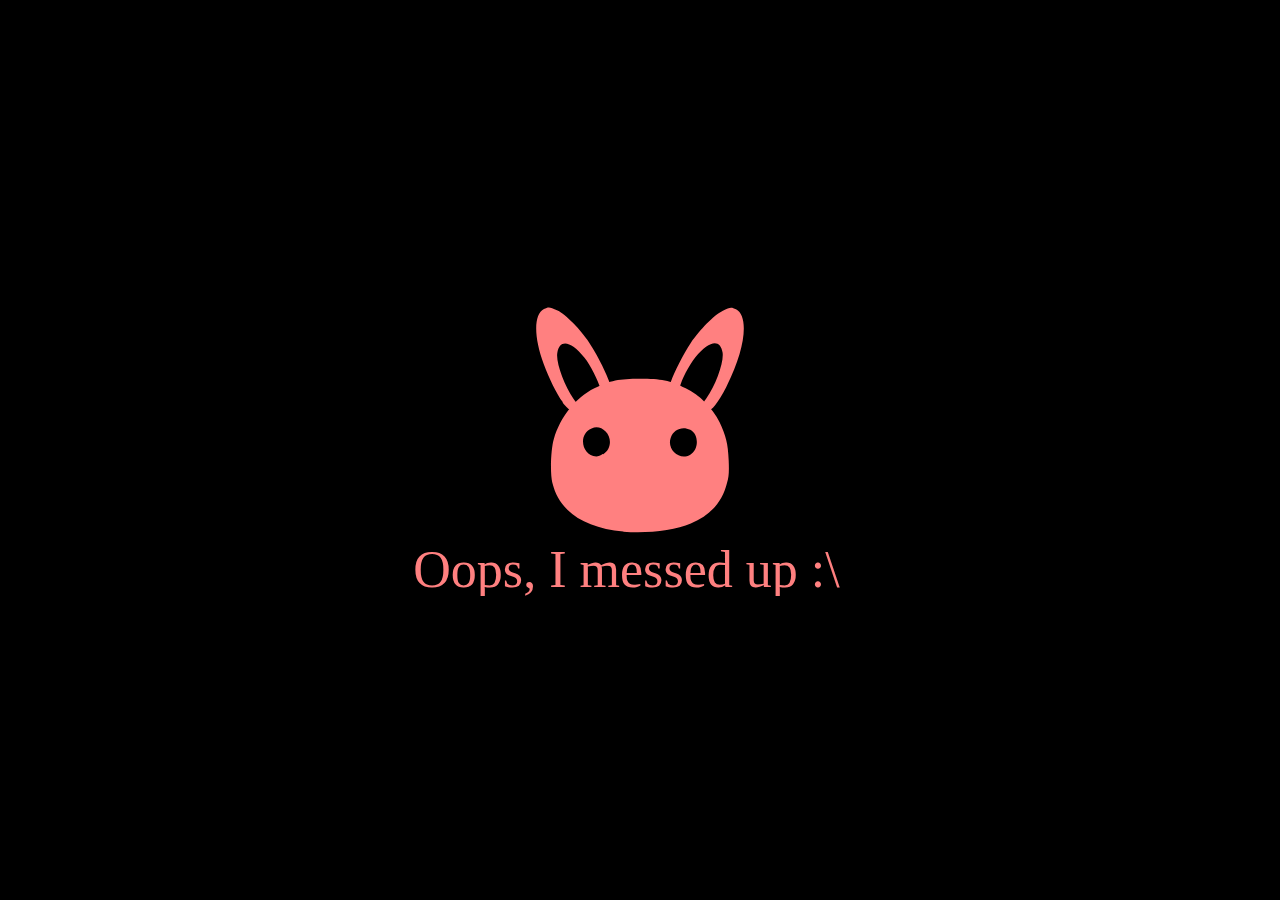
==== index.html @ baf356c4 "👨‍👩‍👧‍👦A lot of changes 1. Added and implemented opening of settings screen 2. Added mode-selector f" ====
<!DOCTYPE html>
<html>

<head>
    <title>Cottontail</title>

    <link rel="stylesheet" href="./style.css">
    <link rel="manifest" href="./manifest.webmanifest">
    <link rel="shortcut icon" href="./favicon.ico">
    <link rel="apple-touch-icon" href="./apple-touch-icon.png">
</head>

<body>

    <img id="pic" onload="pic.style.animation = 'none'; pic.style['-webkit-mask'] = 'none'; pic.style['mask'] = 'none'">
    <p id="pic-title">Could not load title</p>
    <div id="controls">
        <button id="prev-pic" class="invisible">p</button>
        <button id="next-pic" class="invisible">d</button>
    </div>
    <div id="settings">
        <h1 id="screen-title">Settings</h1>

        <label for="mode-selector">Scout for</label>
        <select id="mode-selector" onchange="scoutMode = this.value; sendHttpRequest()">
            <option value="rabbits">Rabbits</option>
            <option value="aww">aww</option>
            <option value="somethingimade">Something I Made</option>
            <option value="crafts">Crafts</option>
            <option value="origami">Origami</option>
        </select>
    </div>

    <script src="script.js"></script>
</body>

</html>
---- style.css ----
body,
html {
    margin: 0;
    padding: 0;
    width: 100%;
    height: 100%;
    background-color: black;

    font-family: 'Lato', -apple-system, BlinkMacSystemFont, 'Segoe UI', Roboto, Oxygen, Ubuntu, Cantarell, 'Open Sans', 'Helvetica Neue', sans-serif;
}

body {
    pointer-events: none;
}

* {
    box-sizing: border-box;
}

#pic {
    max-width: 100%;
    max-height: 100%;
    min-width: 100%;
    min-height: 100%;
    width: auto;
    height: auto;
    object-fit: contain;

    position: fixed;
    top: 0;
    left: 0;

    -webkit-mask: url("data:image/svg+xml,%3Csvg xmlns='http://www.w3.org/2000/svg' width='.45866mm' height='.37613mm' version='1.1' viewBox='0 0 .45866 .37613'%3E%3Cg transform='matrix(.2 0 0 .2 32.831 -23.015)'%3E%3Cpath d='m-163.12 116.51c-0.15447-0.015-0.27994-0.0625-0.35643-0.13947-0.05-0.05-0.0775-0.1-0.096-0.17247-0.015-0.0585-0.01-0.21295 0.01-0.27994 0.04-0.13747 0.13897-0.26445 0.25795-0.32243 0.1-0.05 0.15896-0.061 0.29094-0.061 0.13197 0 0.19096 0.01 0.29094 0.061 0.0865 0.04 0.17296 0.12897 0.21596 0.21695 0.04 0.0855 0.0535 0.13397 0.058 0.24345 3e-3 0.074 1e-3 0.10448-0.01 0.14097-0.03 0.12498-0.10698 0.20946-0.23146 0.26145-0.10548 0.045-0.27844 0.0645-0.42941 0.052zm0.045-0.16597c0.015-5e-3 0.035-0.02 0.045-0.035l0.015-0.02 0.02 0.025c0.035 0.04 0.095 0.0545 0.14547 0.035 0.0565-0.02 0.10848-0.11597 0.064-0.11597-5e-3 0-0.015 0.01-0.02 0.025-0.035 0.0815-0.14348 0.0865-0.17647 0.01-0.015-0.03-0.015-0.035 5e-3 -0.045 0.03-0.01 0.055-0.03 0.071-0.0655 0.015-0.025 0.015-0.035 0.01-0.051-0.01-0.02-0.01-0.02-0.11697-0.02-0.10248 0-0.10948 1e-3 -0.11698 0.015-0.015 0.03 0.025 0.10098 0.07 0.11698 0.02 0.01 0.025 0.01 0.02 0.03-0.01 0.045-0.05 0.075-0.0955 0.0705-0.04-4e-3 -0.071-0.025-0.085-0.063-0.01-0.03-0.03-0.04-0.04-0.02-5e-3 0.015 0.025 0.0735 0.045 0.0885 0.05 0.035 0.0905 0.04 0.13647 0.02zm-0.17296-0.32793c0.05-0.03 0.057-0.10298 0.015-0.14447-0.025-0.025-0.056-0.035-0.0895-0.02-0.088 0.035-0.063 0.17647 0.03 0.17847 0.01 1.5e-4 0.03-5e-3 0.04-0.015zm0.55243 5e-3c0.0575-0.03 0.059-0.13147 2e-3 -0.16047-0.0505-0.025-0.10698-3e-3 -0.12497 0.0515-0.025 0.0745 0.0555 0.14597 0.12247 0.10898zm-0.81083-0.33743c-0.04-0.054-0.088-0.15497-0.12048-0.24195-0.065-0.17447-0.0645-0.31794 1e-3 -0.35193 0.03-0.015 0.035-0.015 0.0865 0.01 0.0525 0.025 0.14597 0.12047 0.20096 0.20295 0.0705 0.10548 0.15547 0.29045 0.13598 0.29644-4e-3 1e-3 -0.015 0.015-0.03 0.015l-0.025 0.015-0.01-0.035c-0.015-0.0515-0.062-0.14597-0.1-0.19347-0.087-0.10847-0.15897-0.12147-0.17347-0.03-0.01 0.06 0.045 0.20696 0.10298 0.29144 0.015 0.02 0.025 0.035 0.025 0.04s-0.04 0.025-0.053 0.025c-5e-3 0-0.025-0.02-0.04-0.04zm0.91581 0.03c-0.015-5e-3 -0.025-0.01-0.025-0.015 0-2e-3 0.01-0.02 0.025-0.04 0.0605-0.084 0.11248-0.23145 0.10298-0.29144-0.015-0.09-0.086-0.077-0.17346 0.03-0.04 0.05-0.0875 0.14247-0.10048 0.19446l-0.01 0.035-0.03-0.015c-0.015-0.01-0.03-0.015-0.03-0.015-1e-3 -3e-4 5e-3 -0.02 0.015-0.045 0.02-0.0575 0.0795-0.17546 0.12697-0.24695 0.0555-0.0825 0.14847-0.17696 0.20096-0.20295 0.051-0.025 0.0565-0.025 0.0865-0.01 0.084 0.045 0.0595 0.25295-0.0575 0.4864-0.035 0.074-0.087 0.14897-0.099 0.14897-5e-3 -1.5e-4 -0.02-5e-3 -0.03-0.01z' style='fill:%23ff8080;stroke-width:.0072697'/%3E%3Ctext x='-164.19266' y='116.90336' style='fill:%23ff8080;font-family:sans-serif;font-size:.33182px;line-height:1.25;stroke-width:.0082955' xml:space='preserve'%3E%3Ctspan x='-164.19266' y='116.90336' style='fill:%23ff8080;font-family:Lato;stroke-width:.0082955'%3EPurr, purr, purr...%3C/tspan%3E%3C/text%3E%3C/g%3E%3C/svg%3E") no-repeat center/50vmin;
        -ms-mask: url("data:image/svg+xml,%3Csvg xmlns='http://www.w3.org/2000/svg' width='.45866mm' height='.37613mm' version='1.1' viewBox='0 0 .45866 .37613'%3E%3Cg transform='matrix(.2 0 0 .2 32.831 -23.015)'%3E%3Cpath d='m-163.12 116.51c-0.15447-0.015-0.27994-0.0625-0.35643-0.13947-0.05-0.05-0.0775-0.1-0.096-0.17247-0.015-0.0585-0.01-0.21295 0.01-0.27994 0.04-0.13747 0.13897-0.26445 0.25795-0.32243 0.1-0.05 0.15896-0.061 0.29094-0.061 0.13197 0 0.19096 0.01 0.29094 0.061 0.0865 0.04 0.17296 0.12897 0.21596 0.21695 0.04 0.0855 0.0535 0.13397 0.058 0.24345 3e-3 0.074 1e-3 0.10448-0.01 0.14097-0.03 0.12498-0.10698 0.20946-0.23146 0.26145-0.10548 0.045-0.27844 0.0645-0.42941 0.052zm0.045-0.16597c0.015-5e-3 0.035-0.02 0.045-0.035l0.015-0.02 0.02 0.025c0.035 0.04 0.095 0.0545 0.14547 0.035 0.0565-0.02 0.10848-0.11597 0.064-0.11597-5e-3 0-0.015 0.01-0.02 0.025-0.035 0.0815-0.14348 0.0865-0.17647 0.01-0.015-0.03-0.015-0.035 5e-3 -0.045 0.03-0.01 0.055-0.03 0.071-0.0655 0.015-0.025 0.015-0.035 0.01-0.051-0.01-0.02-0.01-0.02-0.11697-0.02-0.10248 0-0.10948 1e-3 -0.11698 0.015-0.015 0.03 0.025 0.10098 0.07 0.11698 0.02 0.01 0.025 0.01 0.02 0.03-0.01 0.045-0.05 0.075-0.0955 0.0705-0.04-4e-3 -0.071-0.025-0.085-0.063-0.01-0.03-0.03-0.04-0.04-0.02-5e-3 0.015 0.025 0.0735 0.045 0.0885 0.05 0.035 0.0905 0.04 0.13647 0.02zm-0.17296-0.32793c0.05-0.03 0.057-0.10298 0.015-0.14447-0.025-0.025-0.056-0.035-0.0895-0.02-0.088 0.035-0.063 0.17647 0.03 0.17847 0.01 1.5e-4 0.03-5e-3 0.04-0.015zm0.55243 5e-3c0.0575-0.03 0.059-0.13147 2e-3 -0.16047-0.0505-0.025-0.10698-3e-3 -0.12497 0.0515-0.025 0.0745 0.0555 0.14597 0.12247 0.10898zm-0.81083-0.33743c-0.04-0.054-0.088-0.15497-0.12048-0.24195-0.065-0.17447-0.0645-0.31794 1e-3 -0.35193 0.03-0.015 0.035-0.015 0.0865 0.01 0.0525 0.025 0.14597 0.12047 0.20096 0.20295 0.0705 0.10548 0.15547 0.29045 0.13598 0.29644-4e-3 1e-3 -0.015 0.015-0.03 0.015l-0.025 0.015-0.01-0.035c-0.015-0.0515-0.062-0.14597-0.1-0.19347-0.087-0.10847-0.15897-0.12147-0.17347-0.03-0.01 0.06 0.045 0.20696 0.10298 0.29144 0.015 0.02 0.025 0.035 0.025 0.04s-0.04 0.025-0.053 0.025c-5e-3 0-0.025-0.02-0.04-0.04zm0.91581 0.03c-0.015-5e-3 -0.025-0.01-0.025-0.015 0-2e-3 0.01-0.02 0.025-0.04 0.0605-0.084 0.11248-0.23145 0.10298-0.29144-0.015-0.09-0.086-0.077-0.17346 0.03-0.04 0.05-0.0875 0.14247-0.10048 0.19446l-0.01 0.035-0.03-0.015c-0.015-0.01-0.03-0.015-0.03-0.015-1e-3 -3e-4 5e-3 -0.02 0.015-0.045 0.02-0.0575 0.0795-0.17546 0.12697-0.24695 0.0555-0.0825 0.14847-0.17696 0.20096-0.20295 0.051-0.025 0.0565-0.025 0.0865-0.01 0.084 0.045 0.0595 0.25295-0.0575 0.4864-0.035 0.074-0.087 0.14897-0.099 0.14897-5e-3 -1.5e-4 -0.02-5e-3 -0.03-0.01z' style='fill:%23ff8080;stroke-width:.0072697'/%3E%3Ctext x='-164.19266' y='116.90336' style='fill:%23ff8080;font-family:sans-serif;font-size:.33182px;line-height:1.25;stroke-width:.0082955' xml:space='preserve'%3E%3Ctspan x='-164.19266' y='116.90336' style='fill:%23ff8080;font-family:Lato;stroke-width:.0082955'%3EPurr, purr, purr...%3C/tspan%3E%3C/text%3E%3C/g%3E%3C/svg%3E") no-repeat center/50vmin;
       -moz-mask: url("data:image/svg+xml,%3Csvg xmlns='http://www.w3.org/2000/svg' width='.45866mm' height='.37613mm' version='1.1' viewBox='0 0 .45866 .37613'%3E%3Cg transform='matrix(.2 0 0 .2 32.831 -23.015)'%3E%3Cpath d='m-163.12 116.51c-0.15447-0.015-0.27994-0.0625-0.35643-0.13947-0.05-0.05-0.0775-0.1-0.096-0.17247-0.015-0.0585-0.01-0.21295 0.01-0.27994 0.04-0.13747 0.13897-0.26445 0.25795-0.32243 0.1-0.05 0.15896-0.061 0.29094-0.061 0.13197 0 0.19096 0.01 0.29094 0.061 0.0865 0.04 0.17296 0.12897 0.21596 0.21695 0.04 0.0855 0.0535 0.13397 0.058 0.24345 3e-3 0.074 1e-3 0.10448-0.01 0.14097-0.03 0.12498-0.10698 0.20946-0.23146 0.26145-0.10548 0.045-0.27844 0.0645-0.42941 0.052zm0.045-0.16597c0.015-5e-3 0.035-0.02 0.045-0.035l0.015-0.02 0.02 0.025c0.035 0.04 0.095 0.0545 0.14547 0.035 0.0565-0.02 0.10848-0.11597 0.064-0.11597-5e-3 0-0.015 0.01-0.02 0.025-0.035 0.0815-0.14348 0.0865-0.17647 0.01-0.015-0.03-0.015-0.035 5e-3 -0.045 0.03-0.01 0.055-0.03 0.071-0.0655 0.015-0.025 0.015-0.035 0.01-0.051-0.01-0.02-0.01-0.02-0.11697-0.02-0.10248 0-0.10948 1e-3 -0.11698 0.015-0.015 0.03 0.025 0.10098 0.07 0.11698 0.02 0.01 0.025 0.01 0.02 0.03-0.01 0.045-0.05 0.075-0.0955 0.0705-0.04-4e-3 -0.071-0.025-0.085-0.063-0.01-0.03-0.03-0.04-0.04-0.02-5e-3 0.015 0.025 0.0735 0.045 0.0885 0.05 0.035 0.0905 0.04 0.13647 0.02zm-0.17296-0.32793c0.05-0.03 0.057-0.10298 0.015-0.14447-0.025-0.025-0.056-0.035-0.0895-0.02-0.088 0.035-0.063 0.17647 0.03 0.17847 0.01 1.5e-4 0.03-5e-3 0.04-0.015zm0.55243 5e-3c0.0575-0.03 0.059-0.13147 2e-3 -0.16047-0.0505-0.025-0.10698-3e-3 -0.12497 0.0515-0.025 0.0745 0.0555 0.14597 0.12247 0.10898zm-0.81083-0.33743c-0.04-0.054-0.088-0.15497-0.12048-0.24195-0.065-0.17447-0.0645-0.31794 1e-3 -0.35193 0.03-0.015 0.035-0.015 0.0865 0.01 0.0525 0.025 0.14597 0.12047 0.20096 0.20295 0.0705 0.10548 0.15547 0.29045 0.13598 0.29644-4e-3 1e-3 -0.015 0.015-0.03 0.015l-0.025 0.015-0.01-0.035c-0.015-0.0515-0.062-0.14597-0.1-0.19347-0.087-0.10847-0.15897-0.12147-0.17347-0.03-0.01 0.06 0.045 0.20696 0.10298 0.29144 0.015 0.02 0.025 0.035 0.025 0.04s-0.04 0.025-0.053 0.025c-5e-3 0-0.025-0.02-0.04-0.04zm0.91581 0.03c-0.015-5e-3 -0.025-0.01-0.025-0.015 0-2e-3 0.01-0.02 0.025-0.04 0.0605-0.084 0.11248-0.23145 0.10298-0.29144-0.015-0.09-0.086-0.077-0.17346 0.03-0.04 0.05-0.0875 0.14247-0.10048 0.19446l-0.01 0.035-0.03-0.015c-0.015-0.01-0.03-0.015-0.03-0.015-1e-3 -3e-4 5e-3 -0.02 0.015-0.045 0.02-0.0575 0.0795-0.17546 0.12697-0.24695 0.0555-0.0825 0.14847-0.17696 0.20096-0.20295 0.051-0.025 0.0565-0.025 0.0865-0.01 0.084 0.045 0.0595 0.25295-0.0575 0.4864-0.035 0.074-0.087 0.14897-0.099 0.14897-5e-3 -1.5e-4 -0.02-5e-3 -0.03-0.01z' style='fill:%23ff8080;stroke-width:.0072697'/%3E%3Ctext x='-164.19266' y='116.90336' style='fill:%23ff8080;font-family:sans-serif;font-size:.33182px;line-height:1.25;stroke-width:.0082955' xml:space='preserve'%3E%3Ctspan x='-164.19266' y='116.90336' style='fill:%23ff8080;font-family:Lato;stroke-width:.0082955'%3EPurr, purr, purr...%3C/tspan%3E%3C/text%3E%3C/g%3E%3C/svg%3E") no-repeat center/50vmin;
            mask: url("data:image/svg+xml,%3Csvg xmlns='http://www.w3.org/2000/svg' width='.45866mm' height='.37613mm' version='1.1' viewBox='0 0 .45866 .37613'%3E%3Cg transform='matrix(.2 0 0 .2 32.831 -23.015)'%3E%3Cpath d='m-163.12 116.51c-0.15447-0.015-0.27994-0.0625-0.35643-0.13947-0.05-0.05-0.0775-0.1-0.096-0.17247-0.015-0.0585-0.01-0.21295 0.01-0.27994 0.04-0.13747 0.13897-0.26445 0.25795-0.32243 0.1-0.05 0.15896-0.061 0.29094-0.061 0.13197 0 0.19096 0.01 0.29094 0.061 0.0865 0.04 0.17296 0.12897 0.21596 0.21695 0.04 0.0855 0.0535 0.13397 0.058 0.24345 3e-3 0.074 1e-3 0.10448-0.01 0.14097-0.03 0.12498-0.10698 0.20946-0.23146 0.26145-0.10548 0.045-0.27844 0.0645-0.42941 0.052zm0.045-0.16597c0.015-5e-3 0.035-0.02 0.045-0.035l0.015-0.02 0.02 0.025c0.035 0.04 0.095 0.0545 0.14547 0.035 0.0565-0.02 0.10848-0.11597 0.064-0.11597-5e-3 0-0.015 0.01-0.02 0.025-0.035 0.0815-0.14348 0.0865-0.17647 0.01-0.015-0.03-0.015-0.035 5e-3 -0.045 0.03-0.01 0.055-0.03 0.071-0.0655 0.015-0.025 0.015-0.035 0.01-0.051-0.01-0.02-0.01-0.02-0.11697-0.02-0.10248 0-0.10948 1e-3 -0.11698 0.015-0.015 0.03 0.025 0.10098 0.07 0.11698 0.02 0.01 0.025 0.01 0.02 0.03-0.01 0.045-0.05 0.075-0.0955 0.0705-0.04-4e-3 -0.071-0.025-0.085-0.063-0.01-0.03-0.03-0.04-0.04-0.02-5e-3 0.015 0.025 0.0735 0.045 0.0885 0.05 0.035 0.0905 0.04 0.13647 0.02zm-0.17296-0.32793c0.05-0.03 0.057-0.10298 0.015-0.14447-0.025-0.025-0.056-0.035-0.0895-0.02-0.088 0.035-0.063 0.17647 0.03 0.17847 0.01 1.5e-4 0.03-5e-3 0.04-0.015zm0.55243 5e-3c0.0575-0.03 0.059-0.13147 2e-3 -0.16047-0.0505-0.025-0.10698-3e-3 -0.12497 0.0515-0.025 0.0745 0.0555 0.14597 0.12247 0.10898zm-0.81083-0.33743c-0.04-0.054-0.088-0.15497-0.12048-0.24195-0.065-0.17447-0.0645-0.31794 1e-3 -0.35193 0.03-0.015 0.035-0.015 0.0865 0.01 0.0525 0.025 0.14597 0.12047 0.20096 0.20295 0.0705 0.10548 0.15547 0.29045 0.13598 0.29644-4e-3 1e-3 -0.015 0.015-0.03 0.015l-0.025 0.015-0.01-0.035c-0.015-0.0515-0.062-0.14597-0.1-0.19347-0.087-0.10847-0.15897-0.12147-0.17347-0.03-0.01 0.06 0.045 0.20696 0.10298 0.29144 0.015 0.02 0.025 0.035 0.025 0.04s-0.04 0.025-0.053 0.025c-5e-3 0-0.025-0.02-0.04-0.04zm0.91581 0.03c-0.015-5e-3 -0.025-0.01-0.025-0.015 0-2e-3 0.01-0.02 0.025-0.04 0.0605-0.084 0.11248-0.23145 0.10298-0.29144-0.015-0.09-0.086-0.077-0.17346 0.03-0.04 0.05-0.0875 0.14247-0.10048 0.19446l-0.01 0.035-0.03-0.015c-0.015-0.01-0.03-0.015-0.03-0.015-1e-3 -3e-4 5e-3 -0.02 0.015-0.045 0.02-0.0575 0.0795-0.17546 0.12697-0.24695 0.0555-0.0825 0.14847-0.17696 0.20096-0.20295 0.051-0.025 0.0565-0.025 0.0865-0.01 0.084 0.045 0.0595 0.25295-0.0575 0.4864-0.035 0.074-0.087 0.14897-0.099 0.14897-5e-3 -1.5e-4 -0.02-5e-3 -0.03-0.01z' style='fill:%23ff8080;stroke-width:.0072697'/%3E%3Ctext x='-164.19266' y='116.90336' style='fill:%23ff8080;font-family:sans-serif;font-size:.33182px;line-height:1.25;stroke-width:.0082955' xml:space='preserve'%3E%3Ctspan x='-164.19266' y='116.90336' style='fill:%23ff8080;font-family:Lato;stroke-width:.0082955'%3EPurr, purr, purr...%3C/tspan%3E%3C/text%3E%3C/g%3E%3C/svg%3E") no-repeat center/50vmin;

    animation: loading 2s linear 0s infinite alternate;
    transition: transform 200ms ease-out;
}

#pic.error {
    background: url("data:image/svg+xml,%3Csvg xmlns='http://www.w3.org/2000/svg' width='.57195mm' height='.37401mm' version='1.1' viewBox='0 0 .57195 .37401'%3E%3Cg transform='translate(-.66726 -.0067179)'%3E%3Ctext x='0.66421103' y='0.36935169' fill='%23ff8080' font-family='sans-serif' font-size='.066363px' stroke-width='.0016591' style='line-height:1.25' xml:space='preserve'%3E%3Ctspan x='0.66421103' y='0.36935169' fill='%23ff8080' font-family='Lato' stroke-width='.0016591'%3EOops, I messed up :%5C%3C/tspan%3E%3C/text%3E%3C/g%3E%3Cpath d='m0.26474 0.29177c-0.030893-3e-3 -0.055987-0.0125-0.071285-0.027893-0.01-0.01-0.0155-0.02-0.0192-0.034493-3e-3 -0.0117-2e-3 -0.042589 2e-3 -0.055987 8e-3 -0.027493 0.027793-0.052889 0.051589-0.064485 0.02-0.01 0.031791-0.0122 0.058187-0.0122 0.026394 0 0.038191 2e-3 0.058187 0.0122 0.0173 8e-3 0.034591 0.025794 0.043191 0.043389 8e-3 0.0171 0.0107 0.026794 0.0116 0.048689 5.9999e-4 0.0148 2e-4 0.020896-2e-3 0.028193-6e-3 0.024996-0.021396 0.041891-0.046291 0.052289-0.021096 9e-3 -0.055687 0.0129-0.08588 0.0104zm-0.025591-0.098778c0.01-6e-3 0.0114-0.020596 3e-3 -0.028893-5e-3 -5e-3 -0.0112-7e-3 -0.0179-4e-3 -0.0176 7e-3 -0.0126 0.035293 6e-3 0.035693 2e-3 3e-5 6e-3 -9.9998e-4 8e-3 -3e-3zm0.11048 9.9998e-4c0.0115-6e-3 0.0118-0.026294 4e-4 -0.032093-0.0101-5e-3 -0.021396-5.9999e-4 -0.024994 0.0103-5e-3 0.0149 0.0111 0.029193 0.024494 0.021796zm-0.16216-0.067485c-8e-3 -0.0108-0.0176-0.030993-0.024096-0.048389-0.013-0.034893-0.0129-0.063587 2e-4 -0.070385 6e-3 -0.0029999 7e-3 -0.0029999 0.0173 2e-3 0.0105 0.0049999 0.029193 0.024094 0.040191 0.040589 0.0141 0.021096 0.031093 0.058089 0.027196 0.059287-7.9998e-4 1.9999e-4 -3e-3 3e-3 -6e-3 3e-3l-5e-3 3e-3 -2e-3 -7e-3c-3e-3 -0.0103-0.0124-0.029193-0.02-0.038693-0.0174-0.021694-0.031793-0.024294-0.034693-0.0059999-2e-3 0.012 9e-3 0.041391 0.020596 0.058287 3e-3 4e-3 5e-3 7e-3 5e-3 8e-3 0 9.9998e-4 -8e-3 5e-3 -0.0106 5e-3 -9.9998e-4 0-5e-3 -4e-3 -8e-3 -8e-3zm0.18316 6e-3c-3e-3 -9.9998e-4 -5e-3 -2e-3 -5e-3 -3e-3 0-3.9999e-4 2e-3 -4e-3 5e-3 -8e-3 0.0121-0.0168 0.022496-0.046289 0.020596-0.058287-3e-3 -0.018-0.0172-0.0154-0.034691 0.0059999-8e-3 0.0099998-0.0175 0.028493-0.020096 0.038891l-2e-3 7e-3 -6e-3 -3e-3c-3e-3 -2e-3 -6e-3 -3e-3 -6e-3 -3e-3 -2e-4 -6e-5 9.9998e-4 -4e-3 3e-3 -9e-3 4e-3 -0.0115 0.0159-0.035091 0.025394-0.049389 0.0111-0.0165 0.029693-0.035391 0.040191-0.040589 0.0102-0.0049999 0.0113-0.0049999 0.0173-2e-3 0.0168 0.0089998 0.0119 0.050589-0.0115 0.097278-7e-3 0.0148-0.0174 0.029793-0.0198 0.029793-9.9998e-4 -3e-5 -4e-3 -9.9998e-4 -6e-3 -2e-3z' fill='%23ff8080' stroke-width='.0014539'/%3E%3C/svg%3E") no-repeat center/50vmin;
    -webkit-mask: none;        
        -ms-mask: none;        
       -moz-mask: none;        
            mask: none;

    animation: none;
}

#pic-title {
    color: white;
    position: absolute;
    bottom: 0;
    left: 0;
    width: 100%;
    margin: 0;
    padding: 2vh 2vw;
    text-align: center;
    font-size: 5vmin;

    display: none;
    text-shadow: 0 0 5px black;

    transition: opacity 200ms linear;
}

#controls {
    position: fixed;
    top: 0;
    left: 0;
    right: 0;
    bottom: 0;
    z-index: 999;

    display: grid;
    grid-template-columns: 30% 40% 30%;

    -ms-touch-action: manipulation;
        touch-action: manipulation;
}

.invisible {
    opacity: 0;
}

#next-pic {
    grid-column: 3;
}

#settings {
    color: white;
    position: fixed;
    top: 0;
    left: 0;
    width: 100%;
    height: 100%;
    padding: 50px;
    align-items: center;
    justify-content: center;

    backdrop-filter: blur(20px) saturate(150%);
    background-color: #000a;
    
    display: none;
    opacity: 0;

    transition: opacity 200ms ease-out;
}

#mode-selector {
    margin: 0 5px;
    background: #222;
    color: white;
    border: 1px solid #555;
    height: 30px;
    padding: 0 5px;
}

@keyframes loading {
    0% {
        background-color: khaki
    }

    25% {
        background-color: peachpuff;
    }

    50% {
        background-color: plum;
    }

    75% {
        background-color: palegreen;
    }

    100% {
        background-color: lightblue;
    }
}
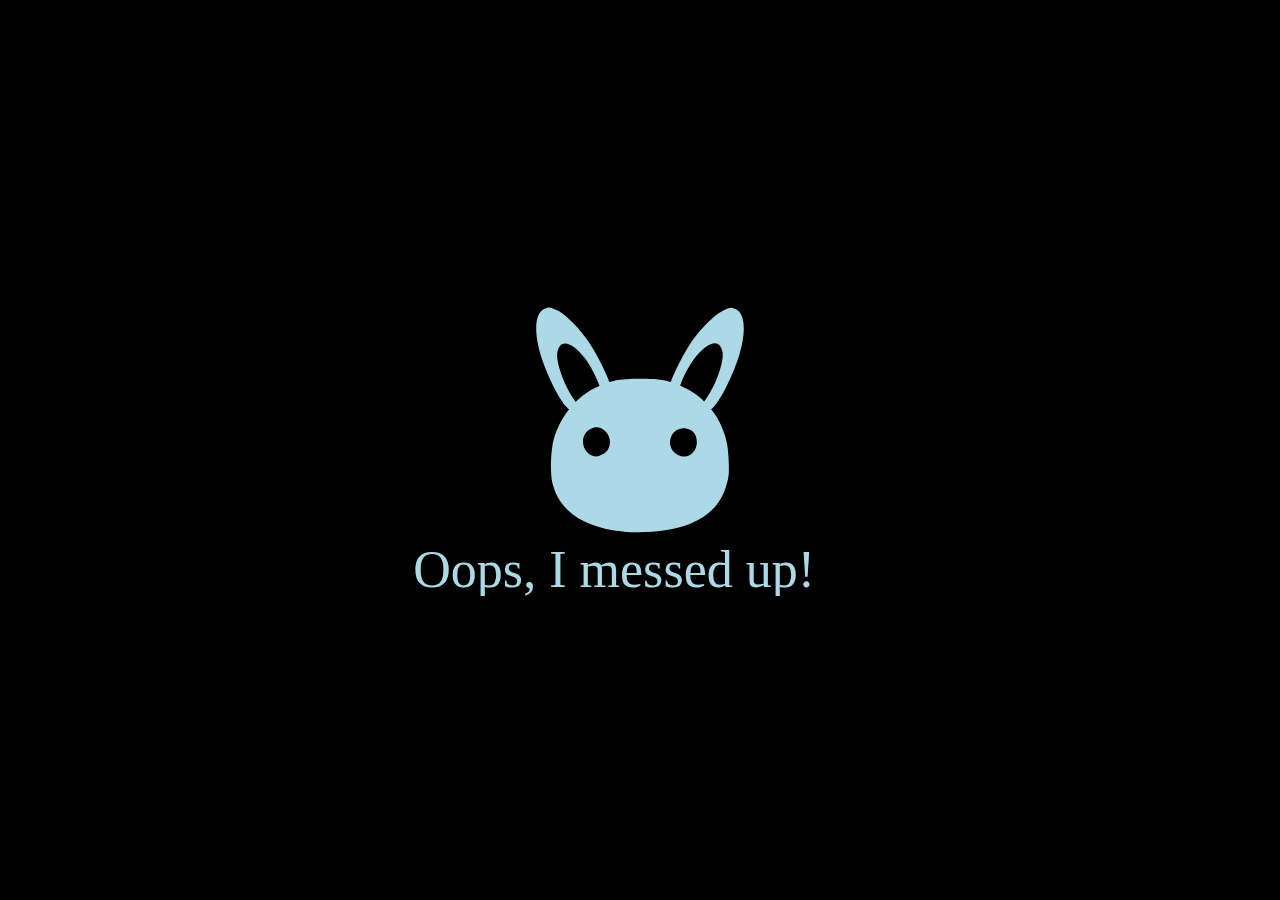
==== commit 3bcf42a6: "👨‍👩‍👧‍👦A lot of changes, see description Added high a11y mode Added more settings Beautified script " ====
--- a/index.html
+++ b/index.html
@@ -13,22 +13,51 @@
 <body>
 
     <img id="pic" onload="pic.style.animation = 'none'; pic.style['-webkit-mask'] = 'none'; pic.style['mask'] = 'none'">
+
     <p id="pic-title">Could not load title</p>
     <div id="controls">
         <button id="prev-pic" class="invisible">p</button>
         <button id="next-pic" class="invisible">d</button>
     </div>
+
+    <div id="a11y-controls">
+        <button id="a11y-prev-pic">Previous Picture</button>
+        <button id="a11y-shot-moder">Toggle "Shot-Mode"</button>
+        <button id="a11y-settings-toggler">Open/Close Settings</button>
+        <button id="a11y-next-pic">Next Picture</button>
+    </div>
+
     <div id="settings">
         <h1 id="screen-title">Settings</h1>
 
         <label for="mode-selector">Scout for</label>
-        <select id="mode-selector" onchange="scoutMode = this.value; sendHttpRequest()">
+        <select id="mode-selector" onchange="scoutMode = this.value; localStorage.setItem('scoutMode', this.value); sendHttpRequest()">
             <option value="rabbits">Rabbits</option>
             <option value="aww">aww</option>
+            <option value="art">Art</option>
             <option value="somethingimade">Something I Made</option>
             <option value="crafts">Crafts</option>
             <option value="origami">Origami</option>
-        </select>
+        </select><br><br>
+
+        <!--<input type="checkbox" id="shot-mode-downloads">
+        <label for="shot-mode-downloads">"Shot-mode" downloads picture</label><br><br>-->
+        
+        <input type="checkbox" onchange="toggleA11yMode()" id="a11y-moder">
+        <label for="a11y-moder">High accessibility mode</label><br><br>
+
+        <details class="a11y-inverse-dependent">
+            <summary>Show controls</summary>
+            <ol>
+                <li>Click/tap on the left side of screen to view the previous picture.</li>
+                <li>Click/tap on the right side of screen to view the next picture.</li>
+                <li>Double click/tap to toggle "shot-mode".</li>
+                <li>Right click/pinch in and pinch out to open and close Settings.</li>
+            </ol>
+        </details><br><br>
+
+        <!--<button onclick="showTutorial()">Show Tutorial</button><br><br>-->
+        <button class="a11y-dependent" onclick="toggleSettings()">Close Settings</button>
     </div>
 
     <script src="script.js"></script>
--- a/style.css
+++ b/style.css
@@ -11,10 +11,42 @@
 
 body {
     pointer-events: none;
+    position: relative;
 }
 
 * {
     box-sizing: border-box;
+}
+
+button {
+    font: inherit;
+    background: #000;
+    color: white;
+    border: 1px solid #555;
+    border-radius: 3px;
+    padding: 5px 10px;
+    cursor: pointer;
+}
+
+button.invisible {
+    cursor: auto;
+}
+
+button:hover {
+    background: #555;
+}
+
+button:focus {
+    outline: 1px dashed;
+}
+
+button:disabled {
+    color: #555;
+    cursor: auto;
+}
+
+button:disabled:hover {
+    background-color: unset;
 }
 
 #pic {
@@ -26,25 +58,25 @@
     height: auto;
     object-fit: contain;
 
-    position: fixed;
+    position: absolute;
     top: 0;
     left: 0;
 
     -webkit-mask: url("data:image/svg+xml,%3Csvg xmlns='http://www.w3.org/2000/svg' width='.45866mm' height='.37613mm' version='1.1' viewBox='0 0 .45866 .37613'%3E%3Cg transform='matrix(.2 0 0 .2 32.831 -23.015)'%3E%3Cpath d='m-163.12 116.51c-0.15447-0.015-0.27994-0.0625-0.35643-0.13947-0.05-0.05-0.0775-0.1-0.096-0.17247-0.015-0.0585-0.01-0.21295 0.01-0.27994 0.04-0.13747 0.13897-0.26445 0.25795-0.32243 0.1-0.05 0.15896-0.061 0.29094-0.061 0.13197 0 0.19096 0.01 0.29094 0.061 0.0865 0.04 0.17296 0.12897 0.21596 0.21695 0.04 0.0855 0.0535 0.13397 0.058 0.24345 3e-3 0.074 1e-3 0.10448-0.01 0.14097-0.03 0.12498-0.10698 0.20946-0.23146 0.26145-0.10548 0.045-0.27844 0.0645-0.42941 0.052zm0.045-0.16597c0.015-5e-3 0.035-0.02 0.045-0.035l0.015-0.02 0.02 0.025c0.035 0.04 0.095 0.0545 0.14547 0.035 0.0565-0.02 0.10848-0.11597 0.064-0.11597-5e-3 0-0.015 0.01-0.02 0.025-0.035 0.0815-0.14348 0.0865-0.17647 0.01-0.015-0.03-0.015-0.035 5e-3 -0.045 0.03-0.01 0.055-0.03 0.071-0.0655 0.015-0.025 0.015-0.035 0.01-0.051-0.01-0.02-0.01-0.02-0.11697-0.02-0.10248 0-0.10948 1e-3 -0.11698 0.015-0.015 0.03 0.025 0.10098 0.07 0.11698 0.02 0.01 0.025 0.01 0.02 0.03-0.01 0.045-0.05 0.075-0.0955 0.0705-0.04-4e-3 -0.071-0.025-0.085-0.063-0.01-0.03-0.03-0.04-0.04-0.02-5e-3 0.015 0.025 0.0735 0.045 0.0885 0.05 0.035 0.0905 0.04 0.13647 0.02zm-0.17296-0.32793c0.05-0.03 0.057-0.10298 0.015-0.14447-0.025-0.025-0.056-0.035-0.0895-0.02-0.088 0.035-0.063 0.17647 0.03 0.17847 0.01 1.5e-4 0.03-5e-3 0.04-0.015zm0.55243 5e-3c0.0575-0.03 0.059-0.13147 2e-3 -0.16047-0.0505-0.025-0.10698-3e-3 -0.12497 0.0515-0.025 0.0745 0.0555 0.14597 0.12247 0.10898zm-0.81083-0.33743c-0.04-0.054-0.088-0.15497-0.12048-0.24195-0.065-0.17447-0.0645-0.31794 1e-3 -0.35193 0.03-0.015 0.035-0.015 0.0865 0.01 0.0525 0.025 0.14597 0.12047 0.20096 0.20295 0.0705 0.10548 0.15547 0.29045 0.13598 0.29644-4e-3 1e-3 -0.015 0.015-0.03 0.015l-0.025 0.015-0.01-0.035c-0.015-0.0515-0.062-0.14597-0.1-0.19347-0.087-0.10847-0.15897-0.12147-0.17347-0.03-0.01 0.06 0.045 0.20696 0.10298 0.29144 0.015 0.02 0.025 0.035 0.025 0.04s-0.04 0.025-0.053 0.025c-5e-3 0-0.025-0.02-0.04-0.04zm0.91581 0.03c-0.015-5e-3 -0.025-0.01-0.025-0.015 0-2e-3 0.01-0.02 0.025-0.04 0.0605-0.084 0.11248-0.23145 0.10298-0.29144-0.015-0.09-0.086-0.077-0.17346 0.03-0.04 0.05-0.0875 0.14247-0.10048 0.19446l-0.01 0.035-0.03-0.015c-0.015-0.01-0.03-0.015-0.03-0.015-1e-3 -3e-4 5e-3 -0.02 0.015-0.045 0.02-0.0575 0.0795-0.17546 0.12697-0.24695 0.0555-0.0825 0.14847-0.17696 0.20096-0.20295 0.051-0.025 0.0565-0.025 0.0865-0.01 0.084 0.045 0.0595 0.25295-0.0575 0.4864-0.035 0.074-0.087 0.14897-0.099 0.14897-5e-3 -1.5e-4 -0.02-5e-3 -0.03-0.01z' style='fill:%23ff8080;stroke-width:.0072697'/%3E%3Ctext x='-164.19266' y='116.90336' style='fill:%23ff8080;font-family:sans-serif;font-size:.33182px;line-height:1.25;stroke-width:.0082955' xml:space='preserve'%3E%3Ctspan x='-164.19266' y='116.90336' style='fill:%23ff8080;font-family:Lato;stroke-width:.0082955'%3EPurr, purr, purr...%3C/tspan%3E%3C/text%3E%3C/g%3E%3C/svg%3E") no-repeat center/50vmin;
-        -ms-mask: url("data:image/svg+xml,%3Csvg xmlns='http://www.w3.org/2000/svg' width='.45866mm' height='.37613mm' version='1.1' viewBox='0 0 .45866 .37613'%3E%3Cg transform='matrix(.2 0 0 .2 32.831 -23.015)'%3E%3Cpath d='m-163.12 116.51c-0.15447-0.015-0.27994-0.0625-0.35643-0.13947-0.05-0.05-0.0775-0.1-0.096-0.17247-0.015-0.0585-0.01-0.21295 0.01-0.27994 0.04-0.13747 0.13897-0.26445 0.25795-0.32243 0.1-0.05 0.15896-0.061 0.29094-0.061 0.13197 0 0.19096 0.01 0.29094 0.061 0.0865 0.04 0.17296 0.12897 0.21596 0.21695 0.04 0.0855 0.0535 0.13397 0.058 0.24345 3e-3 0.074 1e-3 0.10448-0.01 0.14097-0.03 0.12498-0.10698 0.20946-0.23146 0.26145-0.10548 0.045-0.27844 0.0645-0.42941 0.052zm0.045-0.16597c0.015-5e-3 0.035-0.02 0.045-0.035l0.015-0.02 0.02 0.025c0.035 0.04 0.095 0.0545 0.14547 0.035 0.0565-0.02 0.10848-0.11597 0.064-0.11597-5e-3 0-0.015 0.01-0.02 0.025-0.035 0.0815-0.14348 0.0865-0.17647 0.01-0.015-0.03-0.015-0.035 5e-3 -0.045 0.03-0.01 0.055-0.03 0.071-0.0655 0.015-0.025 0.015-0.035 0.01-0.051-0.01-0.02-0.01-0.02-0.11697-0.02-0.10248 0-0.10948 1e-3 -0.11698 0.015-0.015 0.03 0.025 0.10098 0.07 0.11698 0.02 0.01 0.025 0.01 0.02 0.03-0.01 0.045-0.05 0.075-0.0955 0.0705-0.04-4e-3 -0.071-0.025-0.085-0.063-0.01-0.03-0.03-0.04-0.04-0.02-5e-3 0.015 0.025 0.0735 0.045 0.0885 0.05 0.035 0.0905 0.04 0.13647 0.02zm-0.17296-0.32793c0.05-0.03 0.057-0.10298 0.015-0.14447-0.025-0.025-0.056-0.035-0.0895-0.02-0.088 0.035-0.063 0.17647 0.03 0.17847 0.01 1.5e-4 0.03-5e-3 0.04-0.015zm0.55243 5e-3c0.0575-0.03 0.059-0.13147 2e-3 -0.16047-0.0505-0.025-0.10698-3e-3 -0.12497 0.0515-0.025 0.0745 0.0555 0.14597 0.12247 0.10898zm-0.81083-0.33743c-0.04-0.054-0.088-0.15497-0.12048-0.24195-0.065-0.17447-0.0645-0.31794 1e-3 -0.35193 0.03-0.015 0.035-0.015 0.0865 0.01 0.0525 0.025 0.14597 0.12047 0.20096 0.20295 0.0705 0.10548 0.15547 0.29045 0.13598 0.29644-4e-3 1e-3 -0.015 0.015-0.03 0.015l-0.025 0.015-0.01-0.035c-0.015-0.0515-0.062-0.14597-0.1-0.19347-0.087-0.10847-0.15897-0.12147-0.17347-0.03-0.01 0.06 0.045 0.20696 0.10298 0.29144 0.015 0.02 0.025 0.035 0.025 0.04s-0.04 0.025-0.053 0.025c-5e-3 0-0.025-0.02-0.04-0.04zm0.91581 0.03c-0.015-5e-3 -0.025-0.01-0.025-0.015 0-2e-3 0.01-0.02 0.025-0.04 0.0605-0.084 0.11248-0.23145 0.10298-0.29144-0.015-0.09-0.086-0.077-0.17346 0.03-0.04 0.05-0.0875 0.14247-0.10048 0.19446l-0.01 0.035-0.03-0.015c-0.015-0.01-0.03-0.015-0.03-0.015-1e-3 -3e-4 5e-3 -0.02 0.015-0.045 0.02-0.0575 0.0795-0.17546 0.12697-0.24695 0.0555-0.0825 0.14847-0.17696 0.20096-0.20295 0.051-0.025 0.0565-0.025 0.0865-0.01 0.084 0.045 0.0595 0.25295-0.0575 0.4864-0.035 0.074-0.087 0.14897-0.099 0.14897-5e-3 -1.5e-4 -0.02-5e-3 -0.03-0.01z' style='fill:%23ff8080;stroke-width:.0072697'/%3E%3Ctext x='-164.19266' y='116.90336' style='fill:%23ff8080;font-family:sans-serif;font-size:.33182px;line-height:1.25;stroke-width:.0082955' xml:space='preserve'%3E%3Ctspan x='-164.19266' y='116.90336' style='fill:%23ff8080;font-family:Lato;stroke-width:.0082955'%3EPurr, purr, purr...%3C/tspan%3E%3C/text%3E%3C/g%3E%3C/svg%3E") no-repeat center/50vmin;
-       -moz-mask: url("data:image/svg+xml,%3Csvg xmlns='http://www.w3.org/2000/svg' width='.45866mm' height='.37613mm' version='1.1' viewBox='0 0 .45866 .37613'%3E%3Cg transform='matrix(.2 0 0 .2 32.831 -23.015)'%3E%3Cpath d='m-163.12 116.51c-0.15447-0.015-0.27994-0.0625-0.35643-0.13947-0.05-0.05-0.0775-0.1-0.096-0.17247-0.015-0.0585-0.01-0.21295 0.01-0.27994 0.04-0.13747 0.13897-0.26445 0.25795-0.32243 0.1-0.05 0.15896-0.061 0.29094-0.061 0.13197 0 0.19096 0.01 0.29094 0.061 0.0865 0.04 0.17296 0.12897 0.21596 0.21695 0.04 0.0855 0.0535 0.13397 0.058 0.24345 3e-3 0.074 1e-3 0.10448-0.01 0.14097-0.03 0.12498-0.10698 0.20946-0.23146 0.26145-0.10548 0.045-0.27844 0.0645-0.42941 0.052zm0.045-0.16597c0.015-5e-3 0.035-0.02 0.045-0.035l0.015-0.02 0.02 0.025c0.035 0.04 0.095 0.0545 0.14547 0.035 0.0565-0.02 0.10848-0.11597 0.064-0.11597-5e-3 0-0.015 0.01-0.02 0.025-0.035 0.0815-0.14348 0.0865-0.17647 0.01-0.015-0.03-0.015-0.035 5e-3 -0.045 0.03-0.01 0.055-0.03 0.071-0.0655 0.015-0.025 0.015-0.035 0.01-0.051-0.01-0.02-0.01-0.02-0.11697-0.02-0.10248 0-0.10948 1e-3 -0.11698 0.015-0.015 0.03 0.025 0.10098 0.07 0.11698 0.02 0.01 0.025 0.01 0.02 0.03-0.01 0.045-0.05 0.075-0.0955 0.0705-0.04-4e-3 -0.071-0.025-0.085-0.063-0.01-0.03-0.03-0.04-0.04-0.02-5e-3 0.015 0.025 0.0735 0.045 0.0885 0.05 0.035 0.0905 0.04 0.13647 0.02zm-0.17296-0.32793c0.05-0.03 0.057-0.10298 0.015-0.14447-0.025-0.025-0.056-0.035-0.0895-0.02-0.088 0.035-0.063 0.17647 0.03 0.17847 0.01 1.5e-4 0.03-5e-3 0.04-0.015zm0.55243 5e-3c0.0575-0.03 0.059-0.13147 2e-3 -0.16047-0.0505-0.025-0.10698-3e-3 -0.12497 0.0515-0.025 0.0745 0.0555 0.14597 0.12247 0.10898zm-0.81083-0.33743c-0.04-0.054-0.088-0.15497-0.12048-0.24195-0.065-0.17447-0.0645-0.31794 1e-3 -0.35193 0.03-0.015 0.035-0.015 0.0865 0.01 0.0525 0.025 0.14597 0.12047 0.20096 0.20295 0.0705 0.10548 0.15547 0.29045 0.13598 0.29644-4e-3 1e-3 -0.015 0.015-0.03 0.015l-0.025 0.015-0.01-0.035c-0.015-0.0515-0.062-0.14597-0.1-0.19347-0.087-0.10847-0.15897-0.12147-0.17347-0.03-0.01 0.06 0.045 0.20696 0.10298 0.29144 0.015 0.02 0.025 0.035 0.025 0.04s-0.04 0.025-0.053 0.025c-5e-3 0-0.025-0.02-0.04-0.04zm0.91581 0.03c-0.015-5e-3 -0.025-0.01-0.025-0.015 0-2e-3 0.01-0.02 0.025-0.04 0.0605-0.084 0.11248-0.23145 0.10298-0.29144-0.015-0.09-0.086-0.077-0.17346 0.03-0.04 0.05-0.0875 0.14247-0.10048 0.19446l-0.01 0.035-0.03-0.015c-0.015-0.01-0.03-0.015-0.03-0.015-1e-3 -3e-4 5e-3 -0.02 0.015-0.045 0.02-0.0575 0.0795-0.17546 0.12697-0.24695 0.0555-0.0825 0.14847-0.17696 0.20096-0.20295 0.051-0.025 0.0565-0.025 0.0865-0.01 0.084 0.045 0.0595 0.25295-0.0575 0.4864-0.035 0.074-0.087 0.14897-0.099 0.14897-5e-3 -1.5e-4 -0.02-5e-3 -0.03-0.01z' style='fill:%23ff8080;stroke-width:.0072697'/%3E%3Ctext x='-164.19266' y='116.90336' style='fill:%23ff8080;font-family:sans-serif;font-size:.33182px;line-height:1.25;stroke-width:.0082955' xml:space='preserve'%3E%3Ctspan x='-164.19266' y='116.90336' style='fill:%23ff8080;font-family:Lato;stroke-width:.0082955'%3EPurr, purr, purr...%3C/tspan%3E%3C/text%3E%3C/g%3E%3C/svg%3E") no-repeat center/50vmin;
-            mask: url("data:image/svg+xml,%3Csvg xmlns='http://www.w3.org/2000/svg' width='.45866mm' height='.37613mm' version='1.1' viewBox='0 0 .45866 .37613'%3E%3Cg transform='matrix(.2 0 0 .2 32.831 -23.015)'%3E%3Cpath d='m-163.12 116.51c-0.15447-0.015-0.27994-0.0625-0.35643-0.13947-0.05-0.05-0.0775-0.1-0.096-0.17247-0.015-0.0585-0.01-0.21295 0.01-0.27994 0.04-0.13747 0.13897-0.26445 0.25795-0.32243 0.1-0.05 0.15896-0.061 0.29094-0.061 0.13197 0 0.19096 0.01 0.29094 0.061 0.0865 0.04 0.17296 0.12897 0.21596 0.21695 0.04 0.0855 0.0535 0.13397 0.058 0.24345 3e-3 0.074 1e-3 0.10448-0.01 0.14097-0.03 0.12498-0.10698 0.20946-0.23146 0.26145-0.10548 0.045-0.27844 0.0645-0.42941 0.052zm0.045-0.16597c0.015-5e-3 0.035-0.02 0.045-0.035l0.015-0.02 0.02 0.025c0.035 0.04 0.095 0.0545 0.14547 0.035 0.0565-0.02 0.10848-0.11597 0.064-0.11597-5e-3 0-0.015 0.01-0.02 0.025-0.035 0.0815-0.14348 0.0865-0.17647 0.01-0.015-0.03-0.015-0.035 5e-3 -0.045 0.03-0.01 0.055-0.03 0.071-0.0655 0.015-0.025 0.015-0.035 0.01-0.051-0.01-0.02-0.01-0.02-0.11697-0.02-0.10248 0-0.10948 1e-3 -0.11698 0.015-0.015 0.03 0.025 0.10098 0.07 0.11698 0.02 0.01 0.025 0.01 0.02 0.03-0.01 0.045-0.05 0.075-0.0955 0.0705-0.04-4e-3 -0.071-0.025-0.085-0.063-0.01-0.03-0.03-0.04-0.04-0.02-5e-3 0.015 0.025 0.0735 0.045 0.0885 0.05 0.035 0.0905 0.04 0.13647 0.02zm-0.17296-0.32793c0.05-0.03 0.057-0.10298 0.015-0.14447-0.025-0.025-0.056-0.035-0.0895-0.02-0.088 0.035-0.063 0.17647 0.03 0.17847 0.01 1.5e-4 0.03-5e-3 0.04-0.015zm0.55243 5e-3c0.0575-0.03 0.059-0.13147 2e-3 -0.16047-0.0505-0.025-0.10698-3e-3 -0.12497 0.0515-0.025 0.0745 0.0555 0.14597 0.12247 0.10898zm-0.81083-0.33743c-0.04-0.054-0.088-0.15497-0.12048-0.24195-0.065-0.17447-0.0645-0.31794 1e-3 -0.35193 0.03-0.015 0.035-0.015 0.0865 0.01 0.0525 0.025 0.14597 0.12047 0.20096 0.20295 0.0705 0.10548 0.15547 0.29045 0.13598 0.29644-4e-3 1e-3 -0.015 0.015-0.03 0.015l-0.025 0.015-0.01-0.035c-0.015-0.0515-0.062-0.14597-0.1-0.19347-0.087-0.10847-0.15897-0.12147-0.17347-0.03-0.01 0.06 0.045 0.20696 0.10298 0.29144 0.015 0.02 0.025 0.035 0.025 0.04s-0.04 0.025-0.053 0.025c-5e-3 0-0.025-0.02-0.04-0.04zm0.91581 0.03c-0.015-5e-3 -0.025-0.01-0.025-0.015 0-2e-3 0.01-0.02 0.025-0.04 0.0605-0.084 0.11248-0.23145 0.10298-0.29144-0.015-0.09-0.086-0.077-0.17346 0.03-0.04 0.05-0.0875 0.14247-0.10048 0.19446l-0.01 0.035-0.03-0.015c-0.015-0.01-0.03-0.015-0.03-0.015-1e-3 -3e-4 5e-3 -0.02 0.015-0.045 0.02-0.0575 0.0795-0.17546 0.12697-0.24695 0.0555-0.0825 0.14847-0.17696 0.20096-0.20295 0.051-0.025 0.0565-0.025 0.0865-0.01 0.084 0.045 0.0595 0.25295-0.0575 0.4864-0.035 0.074-0.087 0.14897-0.099 0.14897-5e-3 -1.5e-4 -0.02-5e-3 -0.03-0.01z' style='fill:%23ff8080;stroke-width:.0072697'/%3E%3Ctext x='-164.19266' y='116.90336' style='fill:%23ff8080;font-family:sans-serif;font-size:.33182px;line-height:1.25;stroke-width:.0082955' xml:space='preserve'%3E%3Ctspan x='-164.19266' y='116.90336' style='fill:%23ff8080;font-family:Lato;stroke-width:.0082955'%3EPurr, purr, purr...%3C/tspan%3E%3C/text%3E%3C/g%3E%3C/svg%3E") no-repeat center/50vmin;
+    -ms-mask: url("data:image/svg+xml,%3Csvg xmlns='http://www.w3.org/2000/svg' width='.45866mm' height='.37613mm' version='1.1' viewBox='0 0 .45866 .37613'%3E%3Cg transform='matrix(.2 0 0 .2 32.831 -23.015)'%3E%3Cpath d='m-163.12 116.51c-0.15447-0.015-0.27994-0.0625-0.35643-0.13947-0.05-0.05-0.0775-0.1-0.096-0.17247-0.015-0.0585-0.01-0.21295 0.01-0.27994 0.04-0.13747 0.13897-0.26445 0.25795-0.32243 0.1-0.05 0.15896-0.061 0.29094-0.061 0.13197 0 0.19096 0.01 0.29094 0.061 0.0865 0.04 0.17296 0.12897 0.21596 0.21695 0.04 0.0855 0.0535 0.13397 0.058 0.24345 3e-3 0.074 1e-3 0.10448-0.01 0.14097-0.03 0.12498-0.10698 0.20946-0.23146 0.26145-0.10548 0.045-0.27844 0.0645-0.42941 0.052zm0.045-0.16597c0.015-5e-3 0.035-0.02 0.045-0.035l0.015-0.02 0.02 0.025c0.035 0.04 0.095 0.0545 0.14547 0.035 0.0565-0.02 0.10848-0.11597 0.064-0.11597-5e-3 0-0.015 0.01-0.02 0.025-0.035 0.0815-0.14348 0.0865-0.17647 0.01-0.015-0.03-0.015-0.035 5e-3 -0.045 0.03-0.01 0.055-0.03 0.071-0.0655 0.015-0.025 0.015-0.035 0.01-0.051-0.01-0.02-0.01-0.02-0.11697-0.02-0.10248 0-0.10948 1e-3 -0.11698 0.015-0.015 0.03 0.025 0.10098 0.07 0.11698 0.02 0.01 0.025 0.01 0.02 0.03-0.01 0.045-0.05 0.075-0.0955 0.0705-0.04-4e-3 -0.071-0.025-0.085-0.063-0.01-0.03-0.03-0.04-0.04-0.02-5e-3 0.015 0.025 0.0735 0.045 0.0885 0.05 0.035 0.0905 0.04 0.13647 0.02zm-0.17296-0.32793c0.05-0.03 0.057-0.10298 0.015-0.14447-0.025-0.025-0.056-0.035-0.0895-0.02-0.088 0.035-0.063 0.17647 0.03 0.17847 0.01 1.5e-4 0.03-5e-3 0.04-0.015zm0.55243 5e-3c0.0575-0.03 0.059-0.13147 2e-3 -0.16047-0.0505-0.025-0.10698-3e-3 -0.12497 0.0515-0.025 0.0745 0.0555 0.14597 0.12247 0.10898zm-0.81083-0.33743c-0.04-0.054-0.088-0.15497-0.12048-0.24195-0.065-0.17447-0.0645-0.31794 1e-3 -0.35193 0.03-0.015 0.035-0.015 0.0865 0.01 0.0525 0.025 0.14597 0.12047 0.20096 0.20295 0.0705 0.10548 0.15547 0.29045 0.13598 0.29644-4e-3 1e-3 -0.015 0.015-0.03 0.015l-0.025 0.015-0.01-0.035c-0.015-0.0515-0.062-0.14597-0.1-0.19347-0.087-0.10847-0.15897-0.12147-0.17347-0.03-0.01 0.06 0.045 0.20696 0.10298 0.29144 0.015 0.02 0.025 0.035 0.025 0.04s-0.04 0.025-0.053 0.025c-5e-3 0-0.025-0.02-0.04-0.04zm0.91581 0.03c-0.015-5e-3 -0.025-0.01-0.025-0.015 0-2e-3 0.01-0.02 0.025-0.04 0.0605-0.084 0.11248-0.23145 0.10298-0.29144-0.015-0.09-0.086-0.077-0.17346 0.03-0.04 0.05-0.0875 0.14247-0.10048 0.19446l-0.01 0.035-0.03-0.015c-0.015-0.01-0.03-0.015-0.03-0.015-1e-3 -3e-4 5e-3 -0.02 0.015-0.045 0.02-0.0575 0.0795-0.17546 0.12697-0.24695 0.0555-0.0825 0.14847-0.17696 0.20096-0.20295 0.051-0.025 0.0565-0.025 0.0865-0.01 0.084 0.045 0.0595 0.25295-0.0575 0.4864-0.035 0.074-0.087 0.14897-0.099 0.14897-5e-3 -1.5e-4 -0.02-5e-3 -0.03-0.01z' style='fill:%23ff8080;stroke-width:.0072697'/%3E%3Ctext x='-164.19266' y='116.90336' style='fill:%23ff8080;font-family:sans-serif;font-size:.33182px;line-height:1.25;stroke-width:.0082955' xml:space='preserve'%3E%3Ctspan x='-164.19266' y='116.90336' style='fill:%23ff8080;font-family:Lato;stroke-width:.0082955'%3EPurr, purr, purr...%3C/tspan%3E%3C/text%3E%3C/g%3E%3C/svg%3E") no-repeat center/50vmin;
+    -moz-mask: url("data:image/svg+xml,%3Csvg xmlns='http://www.w3.org/2000/svg' width='.45866mm' height='.37613mm' version='1.1' viewBox='0 0 .45866 .37613'%3E%3Cg transform='matrix(.2 0 0 .2 32.831 -23.015)'%3E%3Cpath d='m-163.12 116.51c-0.15447-0.015-0.27994-0.0625-0.35643-0.13947-0.05-0.05-0.0775-0.1-0.096-0.17247-0.015-0.0585-0.01-0.21295 0.01-0.27994 0.04-0.13747 0.13897-0.26445 0.25795-0.32243 0.1-0.05 0.15896-0.061 0.29094-0.061 0.13197 0 0.19096 0.01 0.29094 0.061 0.0865 0.04 0.17296 0.12897 0.21596 0.21695 0.04 0.0855 0.0535 0.13397 0.058 0.24345 3e-3 0.074 1e-3 0.10448-0.01 0.14097-0.03 0.12498-0.10698 0.20946-0.23146 0.26145-0.10548 0.045-0.27844 0.0645-0.42941 0.052zm0.045-0.16597c0.015-5e-3 0.035-0.02 0.045-0.035l0.015-0.02 0.02 0.025c0.035 0.04 0.095 0.0545 0.14547 0.035 0.0565-0.02 0.10848-0.11597 0.064-0.11597-5e-3 0-0.015 0.01-0.02 0.025-0.035 0.0815-0.14348 0.0865-0.17647 0.01-0.015-0.03-0.015-0.035 5e-3 -0.045 0.03-0.01 0.055-0.03 0.071-0.0655 0.015-0.025 0.015-0.035 0.01-0.051-0.01-0.02-0.01-0.02-0.11697-0.02-0.10248 0-0.10948 1e-3 -0.11698 0.015-0.015 0.03 0.025 0.10098 0.07 0.11698 0.02 0.01 0.025 0.01 0.02 0.03-0.01 0.045-0.05 0.075-0.0955 0.0705-0.04-4e-3 -0.071-0.025-0.085-0.063-0.01-0.03-0.03-0.04-0.04-0.02-5e-3 0.015 0.025 0.0735 0.045 0.0885 0.05 0.035 0.0905 0.04 0.13647 0.02zm-0.17296-0.32793c0.05-0.03 0.057-0.10298 0.015-0.14447-0.025-0.025-0.056-0.035-0.0895-0.02-0.088 0.035-0.063 0.17647 0.03 0.17847 0.01 1.5e-4 0.03-5e-3 0.04-0.015zm0.55243 5e-3c0.0575-0.03 0.059-0.13147 2e-3 -0.16047-0.0505-0.025-0.10698-3e-3 -0.12497 0.0515-0.025 0.0745 0.0555 0.14597 0.12247 0.10898zm-0.81083-0.33743c-0.04-0.054-0.088-0.15497-0.12048-0.24195-0.065-0.17447-0.0645-0.31794 1e-3 -0.35193 0.03-0.015 0.035-0.015 0.0865 0.01 0.0525 0.025 0.14597 0.12047 0.20096 0.20295 0.0705 0.10548 0.15547 0.29045 0.13598 0.29644-4e-3 1e-3 -0.015 0.015-0.03 0.015l-0.025 0.015-0.01-0.035c-0.015-0.0515-0.062-0.14597-0.1-0.19347-0.087-0.10847-0.15897-0.12147-0.17347-0.03-0.01 0.06 0.045 0.20696 0.10298 0.29144 0.015 0.02 0.025 0.035 0.025 0.04s-0.04 0.025-0.053 0.025c-5e-3 0-0.025-0.02-0.04-0.04zm0.91581 0.03c-0.015-5e-3 -0.025-0.01-0.025-0.015 0-2e-3 0.01-0.02 0.025-0.04 0.0605-0.084 0.11248-0.23145 0.10298-0.29144-0.015-0.09-0.086-0.077-0.17346 0.03-0.04 0.05-0.0875 0.14247-0.10048 0.19446l-0.01 0.035-0.03-0.015c-0.015-0.01-0.03-0.015-0.03-0.015-1e-3 -3e-4 5e-3 -0.02 0.015-0.045 0.02-0.0575 0.0795-0.17546 0.12697-0.24695 0.0555-0.0825 0.14847-0.17696 0.20096-0.20295 0.051-0.025 0.0565-0.025 0.0865-0.01 0.084 0.045 0.0595 0.25295-0.0575 0.4864-0.035 0.074-0.087 0.14897-0.099 0.14897-5e-3 -1.5e-4 -0.02-5e-3 -0.03-0.01z' style='fill:%23ff8080;stroke-width:.0072697'/%3E%3Ctext x='-164.19266' y='116.90336' style='fill:%23ff8080;font-family:sans-serif;font-size:.33182px;line-height:1.25;stroke-width:.0082955' xml:space='preserve'%3E%3Ctspan x='-164.19266' y='116.90336' style='fill:%23ff8080;font-family:Lato;stroke-width:.0082955'%3EPurr, purr, purr...%3C/tspan%3E%3C/text%3E%3C/g%3E%3C/svg%3E") no-repeat center/50vmin;
+    mask: url("data:image/svg+xml,%3Csvg xmlns='http://www.w3.org/2000/svg' width='.45866mm' height='.37613mm' version='1.1' viewBox='0 0 .45866 .37613'%3E%3Cg transform='matrix(.2 0 0 .2 32.831 -23.015)'%3E%3Cpath d='m-163.12 116.51c-0.15447-0.015-0.27994-0.0625-0.35643-0.13947-0.05-0.05-0.0775-0.1-0.096-0.17247-0.015-0.0585-0.01-0.21295 0.01-0.27994 0.04-0.13747 0.13897-0.26445 0.25795-0.32243 0.1-0.05 0.15896-0.061 0.29094-0.061 0.13197 0 0.19096 0.01 0.29094 0.061 0.0865 0.04 0.17296 0.12897 0.21596 0.21695 0.04 0.0855 0.0535 0.13397 0.058 0.24345 3e-3 0.074 1e-3 0.10448-0.01 0.14097-0.03 0.12498-0.10698 0.20946-0.23146 0.26145-0.10548 0.045-0.27844 0.0645-0.42941 0.052zm0.045-0.16597c0.015-5e-3 0.035-0.02 0.045-0.035l0.015-0.02 0.02 0.025c0.035 0.04 0.095 0.0545 0.14547 0.035 0.0565-0.02 0.10848-0.11597 0.064-0.11597-5e-3 0-0.015 0.01-0.02 0.025-0.035 0.0815-0.14348 0.0865-0.17647 0.01-0.015-0.03-0.015-0.035 5e-3 -0.045 0.03-0.01 0.055-0.03 0.071-0.0655 0.015-0.025 0.015-0.035 0.01-0.051-0.01-0.02-0.01-0.02-0.11697-0.02-0.10248 0-0.10948 1e-3 -0.11698 0.015-0.015 0.03 0.025 0.10098 0.07 0.11698 0.02 0.01 0.025 0.01 0.02 0.03-0.01 0.045-0.05 0.075-0.0955 0.0705-0.04-4e-3 -0.071-0.025-0.085-0.063-0.01-0.03-0.03-0.04-0.04-0.02-5e-3 0.015 0.025 0.0735 0.045 0.0885 0.05 0.035 0.0905 0.04 0.13647 0.02zm-0.17296-0.32793c0.05-0.03 0.057-0.10298 0.015-0.14447-0.025-0.025-0.056-0.035-0.0895-0.02-0.088 0.035-0.063 0.17647 0.03 0.17847 0.01 1.5e-4 0.03-5e-3 0.04-0.015zm0.55243 5e-3c0.0575-0.03 0.059-0.13147 2e-3 -0.16047-0.0505-0.025-0.10698-3e-3 -0.12497 0.0515-0.025 0.0745 0.0555 0.14597 0.12247 0.10898zm-0.81083-0.33743c-0.04-0.054-0.088-0.15497-0.12048-0.24195-0.065-0.17447-0.0645-0.31794 1e-3 -0.35193 0.03-0.015 0.035-0.015 0.0865 0.01 0.0525 0.025 0.14597 0.12047 0.20096 0.20295 0.0705 0.10548 0.15547 0.29045 0.13598 0.29644-4e-3 1e-3 -0.015 0.015-0.03 0.015l-0.025 0.015-0.01-0.035c-0.015-0.0515-0.062-0.14597-0.1-0.19347-0.087-0.10847-0.15897-0.12147-0.17347-0.03-0.01 0.06 0.045 0.20696 0.10298 0.29144 0.015 0.02 0.025 0.035 0.025 0.04s-0.04 0.025-0.053 0.025c-5e-3 0-0.025-0.02-0.04-0.04zm0.91581 0.03c-0.015-5e-3 -0.025-0.01-0.025-0.015 0-2e-3 0.01-0.02 0.025-0.04 0.0605-0.084 0.11248-0.23145 0.10298-0.29144-0.015-0.09-0.086-0.077-0.17346 0.03-0.04 0.05-0.0875 0.14247-0.10048 0.19446l-0.01 0.035-0.03-0.015c-0.015-0.01-0.03-0.015-0.03-0.015-1e-3 -3e-4 5e-3 -0.02 0.015-0.045 0.02-0.0575 0.0795-0.17546 0.12697-0.24695 0.0555-0.0825 0.14847-0.17696 0.20096-0.20295 0.051-0.025 0.0565-0.025 0.0865-0.01 0.084 0.045 0.0595 0.25295-0.0575 0.4864-0.035 0.074-0.087 0.14897-0.099 0.14897-5e-3 -1.5e-4 -0.02-5e-3 -0.03-0.01z' style='fill:%23ff8080;stroke-width:.0072697'/%3E%3Ctext x='-164.19266' y='116.90336' style='fill:%23ff8080;font-family:sans-serif;font-size:.33182px;line-height:1.25;stroke-width:.0082955' xml:space='preserve'%3E%3Ctspan x='-164.19266' y='116.90336' style='fill:%23ff8080;font-family:Lato;stroke-width:.0082955'%3EPurr, purr, purr...%3C/tspan%3E%3C/text%3E%3C/g%3E%3C/svg%3E") no-repeat center/50vmin;
 
     animation: loading 2s linear 0s infinite alternate;
     transition: transform 200ms ease-out;
 }
 
 #pic.error {
-    background: url("data:image/svg+xml,%3Csvg xmlns='http://www.w3.org/2000/svg' width='.57195mm' height='.37401mm' version='1.1' viewBox='0 0 .57195 .37401'%3E%3Cg transform='translate(-.66726 -.0067179)'%3E%3Ctext x='0.66421103' y='0.36935169' fill='%23ff8080' font-family='sans-serif' font-size='.066363px' stroke-width='.0016591' style='line-height:1.25' xml:space='preserve'%3E%3Ctspan x='0.66421103' y='0.36935169' fill='%23ff8080' font-family='Lato' stroke-width='.0016591'%3EOops, I messed up :%5C%3C/tspan%3E%3C/text%3E%3C/g%3E%3Cpath d='m0.26474 0.29177c-0.030893-3e-3 -0.055987-0.0125-0.071285-0.027893-0.01-0.01-0.0155-0.02-0.0192-0.034493-3e-3 -0.0117-2e-3 -0.042589 2e-3 -0.055987 8e-3 -0.027493 0.027793-0.052889 0.051589-0.064485 0.02-0.01 0.031791-0.0122 0.058187-0.0122 0.026394 0 0.038191 2e-3 0.058187 0.0122 0.0173 8e-3 0.034591 0.025794 0.043191 0.043389 8e-3 0.0171 0.0107 0.026794 0.0116 0.048689 5.9999e-4 0.0148 2e-4 0.020896-2e-3 0.028193-6e-3 0.024996-0.021396 0.041891-0.046291 0.052289-0.021096 9e-3 -0.055687 0.0129-0.08588 0.0104zm-0.025591-0.098778c0.01-6e-3 0.0114-0.020596 3e-3 -0.028893-5e-3 -5e-3 -0.0112-7e-3 -0.0179-4e-3 -0.0176 7e-3 -0.0126 0.035293 6e-3 0.035693 2e-3 3e-5 6e-3 -9.9998e-4 8e-3 -3e-3zm0.11048 9.9998e-4c0.0115-6e-3 0.0118-0.026294 4e-4 -0.032093-0.0101-5e-3 -0.021396-5.9999e-4 -0.024994 0.0103-5e-3 0.0149 0.0111 0.029193 0.024494 0.021796zm-0.16216-0.067485c-8e-3 -0.0108-0.0176-0.030993-0.024096-0.048389-0.013-0.034893-0.0129-0.063587 2e-4 -0.070385 6e-3 -0.0029999 7e-3 -0.0029999 0.0173 2e-3 0.0105 0.0049999 0.029193 0.024094 0.040191 0.040589 0.0141 0.021096 0.031093 0.058089 0.027196 0.059287-7.9998e-4 1.9999e-4 -3e-3 3e-3 -6e-3 3e-3l-5e-3 3e-3 -2e-3 -7e-3c-3e-3 -0.0103-0.0124-0.029193-0.02-0.038693-0.0174-0.021694-0.031793-0.024294-0.034693-0.0059999-2e-3 0.012 9e-3 0.041391 0.020596 0.058287 3e-3 4e-3 5e-3 7e-3 5e-3 8e-3 0 9.9998e-4 -8e-3 5e-3 -0.0106 5e-3 -9.9998e-4 0-5e-3 -4e-3 -8e-3 -8e-3zm0.18316 6e-3c-3e-3 -9.9998e-4 -5e-3 -2e-3 -5e-3 -3e-3 0-3.9999e-4 2e-3 -4e-3 5e-3 -8e-3 0.0121-0.0168 0.022496-0.046289 0.020596-0.058287-3e-3 -0.018-0.0172-0.0154-0.034691 0.0059999-8e-3 0.0099998-0.0175 0.028493-0.020096 0.038891l-2e-3 7e-3 -6e-3 -3e-3c-3e-3 -2e-3 -6e-3 -3e-3 -6e-3 -3e-3 -2e-4 -6e-5 9.9998e-4 -4e-3 3e-3 -9e-3 4e-3 -0.0115 0.0159-0.035091 0.025394-0.049389 0.0111-0.0165 0.029693-0.035391 0.040191-0.040589 0.0102-0.0049999 0.0113-0.0049999 0.0173-2e-3 0.0168 0.0089998 0.0119 0.050589-0.0115 0.097278-7e-3 0.0148-0.0174 0.029793-0.0198 0.029793-9.9998e-4 -3e-5 -4e-3 -9.9998e-4 -6e-3 -2e-3z' fill='%23ff8080' stroke-width='.0014539'/%3E%3C/svg%3E") no-repeat center/50vmin;
-    -webkit-mask: none;        
-        -ms-mask: none;        
-       -moz-mask: none;        
-            mask: none;
+    background: url("data:image/svg+xml,%3Csvg xmlns='http://www.w3.org/2000/svg' width='.57195mm' height='.37401mm' version='1.1' viewBox='0 0 .57195 .37401'%3E%3Cg transform='translate(-.66726 -.0067179)'%3E%3Ctext x='0.66421103' y='0.36935169' fill='lightblue' font-family='inherit' font-size='.066363px' stroke-width='.0016591' style='line-height:1.25' xml:space='preserve'%3E%3Ctspan x='0.66421103' y='0.36935169' fill='lightblue' font-family='Lato' stroke-width='.0016591'%3EOops, I messed up!%3C/tspan%3E%3C/text%3E%3C/g%3E%3Cpath d='m0.26474 0.29177c-0.030893-3e-3 -0.055987-0.0125-0.071285-0.027893-0.01-0.01-0.0155-0.02-0.0192-0.034493-3e-3 -0.0117-2e-3 -0.042589 2e-3 -0.055987 8e-3 -0.027493 0.027793-0.052889 0.051589-0.064485 0.02-0.01 0.031791-0.0122 0.058187-0.0122 0.026394 0 0.038191 2e-3 0.058187 0.0122 0.0173 8e-3 0.034591 0.025794 0.043191 0.043389 8e-3 0.0171 0.0107 0.026794 0.0116 0.048689 5.9999e-4 0.0148 2e-4 0.020896-2e-3 0.028193-6e-3 0.024996-0.021396 0.041891-0.046291 0.052289-0.021096 9e-3 -0.055687 0.0129-0.08588 0.0104zm-0.025591-0.098778c0.01-6e-3 0.0114-0.020596 3e-3 -0.028893-5e-3 -5e-3 -0.0112-7e-3 -0.0179-4e-3 -0.0176 7e-3 -0.0126 0.035293 6e-3 0.035693 2e-3 3e-5 6e-3 -9.9998e-4 8e-3 -3e-3zm0.11048 9.9998e-4c0.0115-6e-3 0.0118-0.026294 4e-4 -0.032093-0.0101-5e-3 -0.021396-5.9999e-4 -0.024994 0.0103-5e-3 0.0149 0.0111 0.029193 0.024494 0.021796zm-0.16216-0.067485c-8e-3 -0.0108-0.0176-0.030993-0.024096-0.048389-0.013-0.034893-0.0129-0.063587 2e-4 -0.070385 6e-3 -0.0029999 7e-3 -0.0029999 0.0173 2e-3 0.0105 0.0049999 0.029193 0.024094 0.040191 0.040589 0.0141 0.021096 0.031093 0.058089 0.027196 0.059287-7.9998e-4 1.9999e-4 -3e-3 3e-3 -6e-3 3e-3l-5e-3 3e-3 -2e-3 -7e-3c-3e-3 -0.0103-0.0124-0.029193-0.02-0.038693-0.0174-0.021694-0.031793-0.024294-0.034693-0.0059999-2e-3 0.012 9e-3 0.041391 0.020596 0.058287 3e-3 4e-3 5e-3 7e-3 5e-3 8e-3 0 9.9998e-4 -8e-3 5e-3 -0.0106 5e-3 -9.9998e-4 0-5e-3 -4e-3 -8e-3 -8e-3zm0.18316 6e-3c-3e-3 -9.9998e-4 -5e-3 -2e-3 -5e-3 -3e-3 0-3.9999e-4 2e-3 -4e-3 5e-3 -8e-3 0.0121-0.0168 0.022496-0.046289 0.020596-0.058287-3e-3 -0.018-0.0172-0.0154-0.034691 0.0059999-8e-3 0.0099998-0.0175 0.028493-0.020096 0.038891l-2e-3 7e-3 -6e-3 -3e-3c-3e-3 -2e-3 -6e-3 -3e-3 -6e-3 -3e-3 -2e-4 -6e-5 9.9998e-4 -4e-3 3e-3 -9e-3 4e-3 -0.0115 0.0159-0.035091 0.025394-0.049389 0.0111-0.0165 0.029693-0.035391 0.040191-0.040589 0.0102-0.0049999 0.0113-0.0049999 0.0173-2e-3 0.0168 0.0089998 0.0119 0.050589-0.0115 0.097278-7e-3 0.0148-0.0174 0.029793-0.0198 0.029793-9.9998e-4 -3e-5 -4e-3 -9.9998e-4 -6e-3 -2e-3z' fill='lightblue' stroke-width='.0014539'/%3E%3C/svg%3E") no-repeat center/50vmin;
+    -webkit-mask: none;
+    -ms-mask: none;
+    -moz-mask: none;
+    mask: none;
 
     animation: none;
 }
@@ -52,13 +84,13 @@
 #pic-title {
     color: white;
     position: absolute;
+    left: 0;
     bottom: 0;
-    left: 0;
     width: 100%;
     margin: 0;
     padding: 2vh 2vw;
     text-align: center;
-    font-size: 5vmin;
+    font-size: 4vmin;
 
     display: none;
     text-shadow: 0 0 5px black;
@@ -67,7 +99,7 @@
 }
 
 #controls {
-    position: fixed;
+    position: absolute;
     top: 0;
     left: 0;
     right: 0;
@@ -78,7 +110,7 @@
     grid-template-columns: 30% 40% 30%;
 
     -ms-touch-action: manipulation;
-        touch-action: manipulation;
+    touch-action: manipulation;
 }
 
 .invisible {
@@ -99,10 +131,11 @@
     padding: 50px;
     align-items: center;
     justify-content: center;
-
-    backdrop-filter: blur(20px) saturate(150%);
+    font-size: 3vmin;
+
+    backdrop-filter: blur(20px) saturate(180%);
     background-color: #000a;
-    
+
     display: none;
     opacity: 0;
 
@@ -138,4 +171,49 @@
     100% {
         background-color: lightblue;
     }
+}
+
+#a11y-controls {
+    position: absolute;
+    bottom: -50px;
+    display: none;
+    grid-template-columns: 1fr 1fr 1fr 1fr;
+    height: 50px;
+    width: 100%;
+}
+
+body.a11y {
+    height: calc(100vh - 50px);
+}
+
+body.a11y #controls {
+    display: none;
+    -ms-touch-action: unset;
+    touch-action: unset;
+}
+
+body.a11y #a11y-controls {
+    display: grid;
+}
+
+body .a11y-dependent {
+    display: none;
+}
+
+body.a11y .a11y-dependent {
+    display: unset;
+}
+
+body .a11y-inverse-dependent {
+    display: unset;
+}
+
+body.a11y .a11y-inverse-dependent {
+    display: none;
+}
+
+#a11y-controls button {
+    border: none;
+    border-radius: 0;
+    box-shadow: 0 0 0 1px inset #555;
 }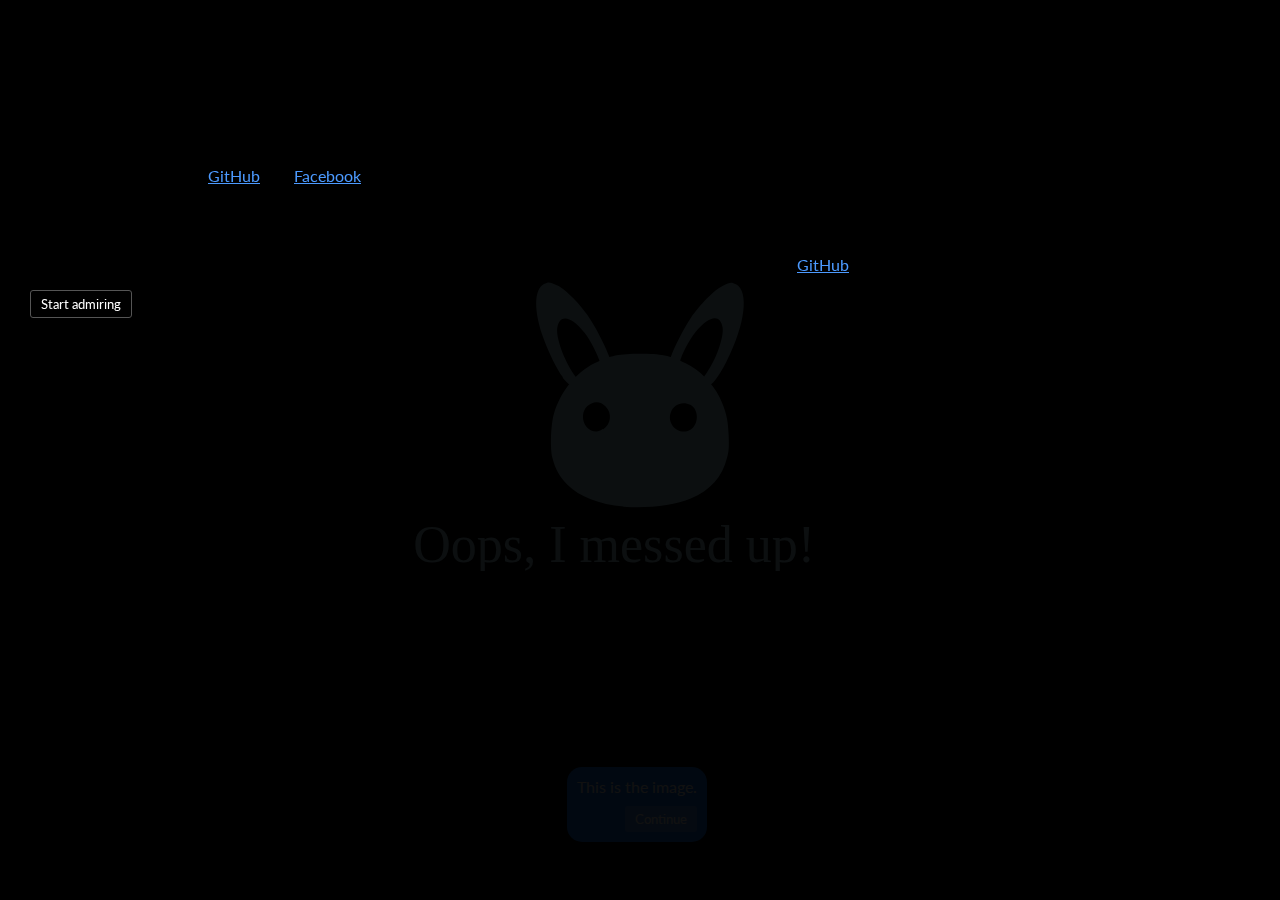
==== commit d4ee831c: "🆕Added introduction section Added info section in settings Swiched to landmarks elements Introductio" ====
--- a/index.html
+++ b/index.html
@@ -3,6 +3,9 @@
 
 <head>
     <title>Cottontail</title>
+    <meta name="color-scheme" content="dark light">
+    <meta name="viewport" content="width=device-width, initial-scale=1">
+    <link rel="stylesheet preload prefetch" href="https://fonts.googleapis.com/css2?family=Lato &display=swap" as="style">
 
     <link rel="stylesheet" href="./style.css">
     <link rel="manifest" href="./manifest.webmanifest">
@@ -11,21 +14,43 @@
 </head>
 
 <body>
+    <main>
+        <h1>Welcome to Cottontail!</h1>
+        <p>
+            Cottontail is a hangout platform for everyone.
+        </p>
+        <p>
+            You like art? We got them. You like crafts? We got them too. You like origami? We got them too. You like
+            rabbits? Me too. We have got everything you like. You like me? Aww, thanks. Check me out on 
+            <a href="github.com/mmaismma">GitHub</a> and <a href="facebook.com/mmaismma">Facebook</a>.
+        </p>
+        <p>
+            Originally created for scouting rabbits for my beloved sister, Cottontail is now open to everyone for scouting everything!
+            Choose what you want to admire in settings. All images come from different subreddits.
+        </p>
+        <p>
+            Cottontail is evolving everyday and creative developers will can it get even better, 
+            contribute to Cottontail on <a href="github.com/mmaismma/cottontail">GitHub</a>.
+        </p>
+        
+        <!--<button onclick="">Install Cottontail for a better experience</button>-->
+        <button onclick="this.parentElement.remove(); localStorage.setItem('CTfirstTime', 'nope')">Start admiring</button>
+    </main>
 
     <img id="pic" onload="pic.style.animation = 'none'; pic.style['-webkit-mask'] = 'none'; pic.style['mask'] = 'none'">
 
     <p id="pic-title">Could not load title</p>
     <div id="controls">
-        <button id="prev-pic" class="invisible">p</button>
-        <button id="next-pic" class="invisible">d</button>
+        <button id="prev-pic" class="invisible"></button>
+        <button id="next-pic" class="invisible"></button>
     </div>
 
-    <div id="a11y-controls">
+    <nav id="a11y-controls">
         <button id="a11y-prev-pic">Previous Picture</button>
         <button id="a11y-shot-moder">Toggle "Shot-Mode"</button>
         <button id="a11y-settings-toggler">Open/Close Settings</button>
         <button id="a11y-next-pic">Next Picture</button>
-    </div>
+    </nav>
 
     <div id="settings">
         <h1 id="screen-title">Settings</h1>
@@ -42,9 +67,15 @@
 
         <!--<input type="checkbox" id="shot-mode-downloads">
         <label for="shot-mode-downloads">"Shot-mode" downloads picture</label><br><br>-->
-        
-        <input type="checkbox" onchange="toggleA11yMode()" id="a11y-moder">
+
+        <input type="checkbox" onchange="toggleA11yMode()" id="a11y-moder" checked>
         <label for="a11y-moder">High accessibility mode</label><br><br>
+
+        <input type="checkbox" id="dont-show-title" onclick="this.checked ? (titleInShot.disabled = true, titleInShot.checked = false, picTitle.style.display = 'none') : (titleInShot.disabled = false, picTitle.style.display = 'block')" autocomplete="on">
+        <label for="dont-show-title">Don't show picture title</label><br><br>
+
+        <input type="checkbox" id="title-in-shot" autocomplete="on">
+        <label for="title-in-shot">Show picture title in "shot-mode"</label><br><br>
 
         <details class="a11y-inverse-dependent">
             <summary>Show controls</summary>
@@ -56,8 +87,13 @@
             </ol>
         </details><br><br>
 
-        <!--<button onclick="showTutorial()">Show Tutorial</button><br><br>-->
+        <button onclick="showTutorial()">Show Tutorial</button><br><br>
         <button class="a11y-dependent" onclick="toggleSettings()">Close Settings</button>
+
+        <footer>
+            <p>Made by <a href="github.com/mmaismma">MMA</a></p>
+            <p>Contribute on <a href="github.com/mmaismma/cottontail">GitHub</p>
+        </footer>
     </div>
 
     <script src="script.js"></script>
--- a/style.css
+++ b/style.css
@@ -5,6 +5,8 @@
     width: 100%;
     height: 100%;
     background-color: black;
+    
+    color-scheme: dark light!important;
 
     font-family: 'Lato', -apple-system, BlinkMacSystemFont, 'Segoe UI', Roboto, Oxygen, Ubuntu, Cantarell, 'Open Sans', 'Helvetica Neue', sans-serif;
 }
@@ -12,14 +14,24 @@
 body {
     pointer-events: none;
     position: relative;
+    user-select: none;
 }
 
 * {
     box-sizing: border-box;
 }
 
+input:disabled+label {
+    color: #555;
+}
+
+input:checked+label {
+    color: #4c9aff;
+}
+
 button {
     font: inherit;
+    font-size: 80%;
     background: #000;
     color: white;
     border: 1px solid #555;
@@ -36,8 +48,40 @@
     background: #555;
 }
 
+a {
+    color: #4c9aff;
+}
+
+main {
+    position: fixed;
+    width: 100%;
+    height: 100%;
+    z-index: 9999999999;
+    padding: 30px;
+    background-color: #000e;
+    pointer-events: all!important;
+    filter: none!important;
+    opacity: 0;
+    transition: opacity 100ms linear;
+}
+
+main * {
+    filter: none!important;
+    pointer-events: all!important;
+}
+
+footer {
+    position: absolute;
+    bottom: 30px;
+}
+
+body.a11y button:focus {
+    box-shadow: 0 0 0 2px inset #4c9aff;
+    outline: none;
+}
+
 button:focus {
-    outline: 1px dashed;
+    border-color: white;
 }
 
 button:disabled {
@@ -63,9 +107,9 @@
     left: 0;
 
     -webkit-mask: url("data:image/svg+xml,%3Csvg xmlns='http://www.w3.org/2000/svg' width='.45866mm' height='.37613mm' version='1.1' viewBox='0 0 .45866 .37613'%3E%3Cg transform='matrix(.2 0 0 .2 32.831 -23.015)'%3E%3Cpath d='m-163.12 116.51c-0.15447-0.015-0.27994-0.0625-0.35643-0.13947-0.05-0.05-0.0775-0.1-0.096-0.17247-0.015-0.0585-0.01-0.21295 0.01-0.27994 0.04-0.13747 0.13897-0.26445 0.25795-0.32243 0.1-0.05 0.15896-0.061 0.29094-0.061 0.13197 0 0.19096 0.01 0.29094 0.061 0.0865 0.04 0.17296 0.12897 0.21596 0.21695 0.04 0.0855 0.0535 0.13397 0.058 0.24345 3e-3 0.074 1e-3 0.10448-0.01 0.14097-0.03 0.12498-0.10698 0.20946-0.23146 0.26145-0.10548 0.045-0.27844 0.0645-0.42941 0.052zm0.045-0.16597c0.015-5e-3 0.035-0.02 0.045-0.035l0.015-0.02 0.02 0.025c0.035 0.04 0.095 0.0545 0.14547 0.035 0.0565-0.02 0.10848-0.11597 0.064-0.11597-5e-3 0-0.015 0.01-0.02 0.025-0.035 0.0815-0.14348 0.0865-0.17647 0.01-0.015-0.03-0.015-0.035 5e-3 -0.045 0.03-0.01 0.055-0.03 0.071-0.0655 0.015-0.025 0.015-0.035 0.01-0.051-0.01-0.02-0.01-0.02-0.11697-0.02-0.10248 0-0.10948 1e-3 -0.11698 0.015-0.015 0.03 0.025 0.10098 0.07 0.11698 0.02 0.01 0.025 0.01 0.02 0.03-0.01 0.045-0.05 0.075-0.0955 0.0705-0.04-4e-3 -0.071-0.025-0.085-0.063-0.01-0.03-0.03-0.04-0.04-0.02-5e-3 0.015 0.025 0.0735 0.045 0.0885 0.05 0.035 0.0905 0.04 0.13647 0.02zm-0.17296-0.32793c0.05-0.03 0.057-0.10298 0.015-0.14447-0.025-0.025-0.056-0.035-0.0895-0.02-0.088 0.035-0.063 0.17647 0.03 0.17847 0.01 1.5e-4 0.03-5e-3 0.04-0.015zm0.55243 5e-3c0.0575-0.03 0.059-0.13147 2e-3 -0.16047-0.0505-0.025-0.10698-3e-3 -0.12497 0.0515-0.025 0.0745 0.0555 0.14597 0.12247 0.10898zm-0.81083-0.33743c-0.04-0.054-0.088-0.15497-0.12048-0.24195-0.065-0.17447-0.0645-0.31794 1e-3 -0.35193 0.03-0.015 0.035-0.015 0.0865 0.01 0.0525 0.025 0.14597 0.12047 0.20096 0.20295 0.0705 0.10548 0.15547 0.29045 0.13598 0.29644-4e-3 1e-3 -0.015 0.015-0.03 0.015l-0.025 0.015-0.01-0.035c-0.015-0.0515-0.062-0.14597-0.1-0.19347-0.087-0.10847-0.15897-0.12147-0.17347-0.03-0.01 0.06 0.045 0.20696 0.10298 0.29144 0.015 0.02 0.025 0.035 0.025 0.04s-0.04 0.025-0.053 0.025c-5e-3 0-0.025-0.02-0.04-0.04zm0.91581 0.03c-0.015-5e-3 -0.025-0.01-0.025-0.015 0-2e-3 0.01-0.02 0.025-0.04 0.0605-0.084 0.11248-0.23145 0.10298-0.29144-0.015-0.09-0.086-0.077-0.17346 0.03-0.04 0.05-0.0875 0.14247-0.10048 0.19446l-0.01 0.035-0.03-0.015c-0.015-0.01-0.03-0.015-0.03-0.015-1e-3 -3e-4 5e-3 -0.02 0.015-0.045 0.02-0.0575 0.0795-0.17546 0.12697-0.24695 0.0555-0.0825 0.14847-0.17696 0.20096-0.20295 0.051-0.025 0.0565-0.025 0.0865-0.01 0.084 0.045 0.0595 0.25295-0.0575 0.4864-0.035 0.074-0.087 0.14897-0.099 0.14897-5e-3 -1.5e-4 -0.02-5e-3 -0.03-0.01z' style='fill:%23ff8080;stroke-width:.0072697'/%3E%3Ctext x='-164.19266' y='116.90336' style='fill:%23ff8080;font-family:sans-serif;font-size:.33182px;line-height:1.25;stroke-width:.0082955' xml:space='preserve'%3E%3Ctspan x='-164.19266' y='116.90336' style='fill:%23ff8080;font-family:Lato;stroke-width:.0082955'%3EPurr, purr, purr...%3C/tspan%3E%3C/text%3E%3C/g%3E%3C/svg%3E") no-repeat center/50vmin;
-    -ms-mask: url("data:image/svg+xml,%3Csvg xmlns='http://www.w3.org/2000/svg' width='.45866mm' height='.37613mm' version='1.1' viewBox='0 0 .45866 .37613'%3E%3Cg transform='matrix(.2 0 0 .2 32.831 -23.015)'%3E%3Cpath d='m-163.12 116.51c-0.15447-0.015-0.27994-0.0625-0.35643-0.13947-0.05-0.05-0.0775-0.1-0.096-0.17247-0.015-0.0585-0.01-0.21295 0.01-0.27994 0.04-0.13747 0.13897-0.26445 0.25795-0.32243 0.1-0.05 0.15896-0.061 0.29094-0.061 0.13197 0 0.19096 0.01 0.29094 0.061 0.0865 0.04 0.17296 0.12897 0.21596 0.21695 0.04 0.0855 0.0535 0.13397 0.058 0.24345 3e-3 0.074 1e-3 0.10448-0.01 0.14097-0.03 0.12498-0.10698 0.20946-0.23146 0.26145-0.10548 0.045-0.27844 0.0645-0.42941 0.052zm0.045-0.16597c0.015-5e-3 0.035-0.02 0.045-0.035l0.015-0.02 0.02 0.025c0.035 0.04 0.095 0.0545 0.14547 0.035 0.0565-0.02 0.10848-0.11597 0.064-0.11597-5e-3 0-0.015 0.01-0.02 0.025-0.035 0.0815-0.14348 0.0865-0.17647 0.01-0.015-0.03-0.015-0.035 5e-3 -0.045 0.03-0.01 0.055-0.03 0.071-0.0655 0.015-0.025 0.015-0.035 0.01-0.051-0.01-0.02-0.01-0.02-0.11697-0.02-0.10248 0-0.10948 1e-3 -0.11698 0.015-0.015 0.03 0.025 0.10098 0.07 0.11698 0.02 0.01 0.025 0.01 0.02 0.03-0.01 0.045-0.05 0.075-0.0955 0.0705-0.04-4e-3 -0.071-0.025-0.085-0.063-0.01-0.03-0.03-0.04-0.04-0.02-5e-3 0.015 0.025 0.0735 0.045 0.0885 0.05 0.035 0.0905 0.04 0.13647 0.02zm-0.17296-0.32793c0.05-0.03 0.057-0.10298 0.015-0.14447-0.025-0.025-0.056-0.035-0.0895-0.02-0.088 0.035-0.063 0.17647 0.03 0.17847 0.01 1.5e-4 0.03-5e-3 0.04-0.015zm0.55243 5e-3c0.0575-0.03 0.059-0.13147 2e-3 -0.16047-0.0505-0.025-0.10698-3e-3 -0.12497 0.0515-0.025 0.0745 0.0555 0.14597 0.12247 0.10898zm-0.81083-0.33743c-0.04-0.054-0.088-0.15497-0.12048-0.24195-0.065-0.17447-0.0645-0.31794 1e-3 -0.35193 0.03-0.015 0.035-0.015 0.0865 0.01 0.0525 0.025 0.14597 0.12047 0.20096 0.20295 0.0705 0.10548 0.15547 0.29045 0.13598 0.29644-4e-3 1e-3 -0.015 0.015-0.03 0.015l-0.025 0.015-0.01-0.035c-0.015-0.0515-0.062-0.14597-0.1-0.19347-0.087-0.10847-0.15897-0.12147-0.17347-0.03-0.01 0.06 0.045 0.20696 0.10298 0.29144 0.015 0.02 0.025 0.035 0.025 0.04s-0.04 0.025-0.053 0.025c-5e-3 0-0.025-0.02-0.04-0.04zm0.91581 0.03c-0.015-5e-3 -0.025-0.01-0.025-0.015 0-2e-3 0.01-0.02 0.025-0.04 0.0605-0.084 0.11248-0.23145 0.10298-0.29144-0.015-0.09-0.086-0.077-0.17346 0.03-0.04 0.05-0.0875 0.14247-0.10048 0.19446l-0.01 0.035-0.03-0.015c-0.015-0.01-0.03-0.015-0.03-0.015-1e-3 -3e-4 5e-3 -0.02 0.015-0.045 0.02-0.0575 0.0795-0.17546 0.12697-0.24695 0.0555-0.0825 0.14847-0.17696 0.20096-0.20295 0.051-0.025 0.0565-0.025 0.0865-0.01 0.084 0.045 0.0595 0.25295-0.0575 0.4864-0.035 0.074-0.087 0.14897-0.099 0.14897-5e-3 -1.5e-4 -0.02-5e-3 -0.03-0.01z' style='fill:%23ff8080;stroke-width:.0072697'/%3E%3Ctext x='-164.19266' y='116.90336' style='fill:%23ff8080;font-family:sans-serif;font-size:.33182px;line-height:1.25;stroke-width:.0082955' xml:space='preserve'%3E%3Ctspan x='-164.19266' y='116.90336' style='fill:%23ff8080;font-family:Lato;stroke-width:.0082955'%3EPurr, purr, purr...%3C/tspan%3E%3C/text%3E%3C/g%3E%3C/svg%3E") no-repeat center/50vmin;
-    -moz-mask: url("data:image/svg+xml,%3Csvg xmlns='http://www.w3.org/2000/svg' width='.45866mm' height='.37613mm' version='1.1' viewBox='0 0 .45866 .37613'%3E%3Cg transform='matrix(.2 0 0 .2 32.831 -23.015)'%3E%3Cpath d='m-163.12 116.51c-0.15447-0.015-0.27994-0.0625-0.35643-0.13947-0.05-0.05-0.0775-0.1-0.096-0.17247-0.015-0.0585-0.01-0.21295 0.01-0.27994 0.04-0.13747 0.13897-0.26445 0.25795-0.32243 0.1-0.05 0.15896-0.061 0.29094-0.061 0.13197 0 0.19096 0.01 0.29094 0.061 0.0865 0.04 0.17296 0.12897 0.21596 0.21695 0.04 0.0855 0.0535 0.13397 0.058 0.24345 3e-3 0.074 1e-3 0.10448-0.01 0.14097-0.03 0.12498-0.10698 0.20946-0.23146 0.26145-0.10548 0.045-0.27844 0.0645-0.42941 0.052zm0.045-0.16597c0.015-5e-3 0.035-0.02 0.045-0.035l0.015-0.02 0.02 0.025c0.035 0.04 0.095 0.0545 0.14547 0.035 0.0565-0.02 0.10848-0.11597 0.064-0.11597-5e-3 0-0.015 0.01-0.02 0.025-0.035 0.0815-0.14348 0.0865-0.17647 0.01-0.015-0.03-0.015-0.035 5e-3 -0.045 0.03-0.01 0.055-0.03 0.071-0.0655 0.015-0.025 0.015-0.035 0.01-0.051-0.01-0.02-0.01-0.02-0.11697-0.02-0.10248 0-0.10948 1e-3 -0.11698 0.015-0.015 0.03 0.025 0.10098 0.07 0.11698 0.02 0.01 0.025 0.01 0.02 0.03-0.01 0.045-0.05 0.075-0.0955 0.0705-0.04-4e-3 -0.071-0.025-0.085-0.063-0.01-0.03-0.03-0.04-0.04-0.02-5e-3 0.015 0.025 0.0735 0.045 0.0885 0.05 0.035 0.0905 0.04 0.13647 0.02zm-0.17296-0.32793c0.05-0.03 0.057-0.10298 0.015-0.14447-0.025-0.025-0.056-0.035-0.0895-0.02-0.088 0.035-0.063 0.17647 0.03 0.17847 0.01 1.5e-4 0.03-5e-3 0.04-0.015zm0.55243 5e-3c0.0575-0.03 0.059-0.13147 2e-3 -0.16047-0.0505-0.025-0.10698-3e-3 -0.12497 0.0515-0.025 0.0745 0.0555 0.14597 0.12247 0.10898zm-0.81083-0.33743c-0.04-0.054-0.088-0.15497-0.12048-0.24195-0.065-0.17447-0.0645-0.31794 1e-3 -0.35193 0.03-0.015 0.035-0.015 0.0865 0.01 0.0525 0.025 0.14597 0.12047 0.20096 0.20295 0.0705 0.10548 0.15547 0.29045 0.13598 0.29644-4e-3 1e-3 -0.015 0.015-0.03 0.015l-0.025 0.015-0.01-0.035c-0.015-0.0515-0.062-0.14597-0.1-0.19347-0.087-0.10847-0.15897-0.12147-0.17347-0.03-0.01 0.06 0.045 0.20696 0.10298 0.29144 0.015 0.02 0.025 0.035 0.025 0.04s-0.04 0.025-0.053 0.025c-5e-3 0-0.025-0.02-0.04-0.04zm0.91581 0.03c-0.015-5e-3 -0.025-0.01-0.025-0.015 0-2e-3 0.01-0.02 0.025-0.04 0.0605-0.084 0.11248-0.23145 0.10298-0.29144-0.015-0.09-0.086-0.077-0.17346 0.03-0.04 0.05-0.0875 0.14247-0.10048 0.19446l-0.01 0.035-0.03-0.015c-0.015-0.01-0.03-0.015-0.03-0.015-1e-3 -3e-4 5e-3 -0.02 0.015-0.045 0.02-0.0575 0.0795-0.17546 0.12697-0.24695 0.0555-0.0825 0.14847-0.17696 0.20096-0.20295 0.051-0.025 0.0565-0.025 0.0865-0.01 0.084 0.045 0.0595 0.25295-0.0575 0.4864-0.035 0.074-0.087 0.14897-0.099 0.14897-5e-3 -1.5e-4 -0.02-5e-3 -0.03-0.01z' style='fill:%23ff8080;stroke-width:.0072697'/%3E%3Ctext x='-164.19266' y='116.90336' style='fill:%23ff8080;font-family:sans-serif;font-size:.33182px;line-height:1.25;stroke-width:.0082955' xml:space='preserve'%3E%3Ctspan x='-164.19266' y='116.90336' style='fill:%23ff8080;font-family:Lato;stroke-width:.0082955'%3EPurr, purr, purr...%3C/tspan%3E%3C/text%3E%3C/g%3E%3C/svg%3E") no-repeat center/50vmin;
-    mask: url("data:image/svg+xml,%3Csvg xmlns='http://www.w3.org/2000/svg' width='.45866mm' height='.37613mm' version='1.1' viewBox='0 0 .45866 .37613'%3E%3Cg transform='matrix(.2 0 0 .2 32.831 -23.015)'%3E%3Cpath d='m-163.12 116.51c-0.15447-0.015-0.27994-0.0625-0.35643-0.13947-0.05-0.05-0.0775-0.1-0.096-0.17247-0.015-0.0585-0.01-0.21295 0.01-0.27994 0.04-0.13747 0.13897-0.26445 0.25795-0.32243 0.1-0.05 0.15896-0.061 0.29094-0.061 0.13197 0 0.19096 0.01 0.29094 0.061 0.0865 0.04 0.17296 0.12897 0.21596 0.21695 0.04 0.0855 0.0535 0.13397 0.058 0.24345 3e-3 0.074 1e-3 0.10448-0.01 0.14097-0.03 0.12498-0.10698 0.20946-0.23146 0.26145-0.10548 0.045-0.27844 0.0645-0.42941 0.052zm0.045-0.16597c0.015-5e-3 0.035-0.02 0.045-0.035l0.015-0.02 0.02 0.025c0.035 0.04 0.095 0.0545 0.14547 0.035 0.0565-0.02 0.10848-0.11597 0.064-0.11597-5e-3 0-0.015 0.01-0.02 0.025-0.035 0.0815-0.14348 0.0865-0.17647 0.01-0.015-0.03-0.015-0.035 5e-3 -0.045 0.03-0.01 0.055-0.03 0.071-0.0655 0.015-0.025 0.015-0.035 0.01-0.051-0.01-0.02-0.01-0.02-0.11697-0.02-0.10248 0-0.10948 1e-3 -0.11698 0.015-0.015 0.03 0.025 0.10098 0.07 0.11698 0.02 0.01 0.025 0.01 0.02 0.03-0.01 0.045-0.05 0.075-0.0955 0.0705-0.04-4e-3 -0.071-0.025-0.085-0.063-0.01-0.03-0.03-0.04-0.04-0.02-5e-3 0.015 0.025 0.0735 0.045 0.0885 0.05 0.035 0.0905 0.04 0.13647 0.02zm-0.17296-0.32793c0.05-0.03 0.057-0.10298 0.015-0.14447-0.025-0.025-0.056-0.035-0.0895-0.02-0.088 0.035-0.063 0.17647 0.03 0.17847 0.01 1.5e-4 0.03-5e-3 0.04-0.015zm0.55243 5e-3c0.0575-0.03 0.059-0.13147 2e-3 -0.16047-0.0505-0.025-0.10698-3e-3 -0.12497 0.0515-0.025 0.0745 0.0555 0.14597 0.12247 0.10898zm-0.81083-0.33743c-0.04-0.054-0.088-0.15497-0.12048-0.24195-0.065-0.17447-0.0645-0.31794 1e-3 -0.35193 0.03-0.015 0.035-0.015 0.0865 0.01 0.0525 0.025 0.14597 0.12047 0.20096 0.20295 0.0705 0.10548 0.15547 0.29045 0.13598 0.29644-4e-3 1e-3 -0.015 0.015-0.03 0.015l-0.025 0.015-0.01-0.035c-0.015-0.0515-0.062-0.14597-0.1-0.19347-0.087-0.10847-0.15897-0.12147-0.17347-0.03-0.01 0.06 0.045 0.20696 0.10298 0.29144 0.015 0.02 0.025 0.035 0.025 0.04s-0.04 0.025-0.053 0.025c-5e-3 0-0.025-0.02-0.04-0.04zm0.91581 0.03c-0.015-5e-3 -0.025-0.01-0.025-0.015 0-2e-3 0.01-0.02 0.025-0.04 0.0605-0.084 0.11248-0.23145 0.10298-0.29144-0.015-0.09-0.086-0.077-0.17346 0.03-0.04 0.05-0.0875 0.14247-0.10048 0.19446l-0.01 0.035-0.03-0.015c-0.015-0.01-0.03-0.015-0.03-0.015-1e-3 -3e-4 5e-3 -0.02 0.015-0.045 0.02-0.0575 0.0795-0.17546 0.12697-0.24695 0.0555-0.0825 0.14847-0.17696 0.20096-0.20295 0.051-0.025 0.0565-0.025 0.0865-0.01 0.084 0.045 0.0595 0.25295-0.0575 0.4864-0.035 0.074-0.087 0.14897-0.099 0.14897-5e-3 -1.5e-4 -0.02-5e-3 -0.03-0.01z' style='fill:%23ff8080;stroke-width:.0072697'/%3E%3Ctext x='-164.19266' y='116.90336' style='fill:%23ff8080;font-family:sans-serif;font-size:.33182px;line-height:1.25;stroke-width:.0082955' xml:space='preserve'%3E%3Ctspan x='-164.19266' y='116.90336' style='fill:%23ff8080;font-family:Lato;stroke-width:.0082955'%3EPurr, purr, purr...%3C/tspan%3E%3C/text%3E%3C/g%3E%3C/svg%3E") no-repeat center/50vmin;
+        -ms-mask: url("data:image/svg+xml,%3Csvg xmlns='http://www.w3.org/2000/svg' width='.45866mm' height='.37613mm' version='1.1' viewBox='0 0 .45866 .37613'%3E%3Cg transform='matrix(.2 0 0 .2 32.831 -23.015)'%3E%3Cpath d='m-163.12 116.51c-0.15447-0.015-0.27994-0.0625-0.35643-0.13947-0.05-0.05-0.0775-0.1-0.096-0.17247-0.015-0.0585-0.01-0.21295 0.01-0.27994 0.04-0.13747 0.13897-0.26445 0.25795-0.32243 0.1-0.05 0.15896-0.061 0.29094-0.061 0.13197 0 0.19096 0.01 0.29094 0.061 0.0865 0.04 0.17296 0.12897 0.21596 0.21695 0.04 0.0855 0.0535 0.13397 0.058 0.24345 3e-3 0.074 1e-3 0.10448-0.01 0.14097-0.03 0.12498-0.10698 0.20946-0.23146 0.26145-0.10548 0.045-0.27844 0.0645-0.42941 0.052zm0.045-0.16597c0.015-5e-3 0.035-0.02 0.045-0.035l0.015-0.02 0.02 0.025c0.035 0.04 0.095 0.0545 0.14547 0.035 0.0565-0.02 0.10848-0.11597 0.064-0.11597-5e-3 0-0.015 0.01-0.02 0.025-0.035 0.0815-0.14348 0.0865-0.17647 0.01-0.015-0.03-0.015-0.035 5e-3 -0.045 0.03-0.01 0.055-0.03 0.071-0.0655 0.015-0.025 0.015-0.035 0.01-0.051-0.01-0.02-0.01-0.02-0.11697-0.02-0.10248 0-0.10948 1e-3 -0.11698 0.015-0.015 0.03 0.025 0.10098 0.07 0.11698 0.02 0.01 0.025 0.01 0.02 0.03-0.01 0.045-0.05 0.075-0.0955 0.0705-0.04-4e-3 -0.071-0.025-0.085-0.063-0.01-0.03-0.03-0.04-0.04-0.02-5e-3 0.015 0.025 0.0735 0.045 0.0885 0.05 0.035 0.0905 0.04 0.13647 0.02zm-0.17296-0.32793c0.05-0.03 0.057-0.10298 0.015-0.14447-0.025-0.025-0.056-0.035-0.0895-0.02-0.088 0.035-0.063 0.17647 0.03 0.17847 0.01 1.5e-4 0.03-5e-3 0.04-0.015zm0.55243 5e-3c0.0575-0.03 0.059-0.13147 2e-3 -0.16047-0.0505-0.025-0.10698-3e-3 -0.12497 0.0515-0.025 0.0745 0.0555 0.14597 0.12247 0.10898zm-0.81083-0.33743c-0.04-0.054-0.088-0.15497-0.12048-0.24195-0.065-0.17447-0.0645-0.31794 1e-3 -0.35193 0.03-0.015 0.035-0.015 0.0865 0.01 0.0525 0.025 0.14597 0.12047 0.20096 0.20295 0.0705 0.10548 0.15547 0.29045 0.13598 0.29644-4e-3 1e-3 -0.015 0.015-0.03 0.015l-0.025 0.015-0.01-0.035c-0.015-0.0515-0.062-0.14597-0.1-0.19347-0.087-0.10847-0.15897-0.12147-0.17347-0.03-0.01 0.06 0.045 0.20696 0.10298 0.29144 0.015 0.02 0.025 0.035 0.025 0.04s-0.04 0.025-0.053 0.025c-5e-3 0-0.025-0.02-0.04-0.04zm0.91581 0.03c-0.015-5e-3 -0.025-0.01-0.025-0.015 0-2e-3 0.01-0.02 0.025-0.04 0.0605-0.084 0.11248-0.23145 0.10298-0.29144-0.015-0.09-0.086-0.077-0.17346 0.03-0.04 0.05-0.0875 0.14247-0.10048 0.19446l-0.01 0.035-0.03-0.015c-0.015-0.01-0.03-0.015-0.03-0.015-1e-3 -3e-4 5e-3 -0.02 0.015-0.045 0.02-0.0575 0.0795-0.17546 0.12697-0.24695 0.0555-0.0825 0.14847-0.17696 0.20096-0.20295 0.051-0.025 0.0565-0.025 0.0865-0.01 0.084 0.045 0.0595 0.25295-0.0575 0.4864-0.035 0.074-0.087 0.14897-0.099 0.14897-5e-3 -1.5e-4 -0.02-5e-3 -0.03-0.01z' style='fill:%23ff8080;stroke-width:.0072697'/%3E%3Ctext x='-164.19266' y='116.90336' style='fill:%23ff8080;font-family:sans-serif;font-size:.33182px;line-height:1.25;stroke-width:.0082955' xml:space='preserve'%3E%3Ctspan x='-164.19266' y='116.90336' style='fill:%23ff8080;font-family:Lato;stroke-width:.0082955'%3EPurr, purr, purr...%3C/tspan%3E%3C/text%3E%3C/g%3E%3C/svg%3E") no-repeat center/50vmin;
+       -moz-mask: url("data:image/svg+xml,%3Csvg xmlns='http://www.w3.org/2000/svg' width='.45866mm' height='.37613mm' version='1.1' viewBox='0 0 .45866 .37613'%3E%3Cg transform='matrix(.2 0 0 .2 32.831 -23.015)'%3E%3Cpath d='m-163.12 116.51c-0.15447-0.015-0.27994-0.0625-0.35643-0.13947-0.05-0.05-0.0775-0.1-0.096-0.17247-0.015-0.0585-0.01-0.21295 0.01-0.27994 0.04-0.13747 0.13897-0.26445 0.25795-0.32243 0.1-0.05 0.15896-0.061 0.29094-0.061 0.13197 0 0.19096 0.01 0.29094 0.061 0.0865 0.04 0.17296 0.12897 0.21596 0.21695 0.04 0.0855 0.0535 0.13397 0.058 0.24345 3e-3 0.074 1e-3 0.10448-0.01 0.14097-0.03 0.12498-0.10698 0.20946-0.23146 0.26145-0.10548 0.045-0.27844 0.0645-0.42941 0.052zm0.045-0.16597c0.015-5e-3 0.035-0.02 0.045-0.035l0.015-0.02 0.02 0.025c0.035 0.04 0.095 0.0545 0.14547 0.035 0.0565-0.02 0.10848-0.11597 0.064-0.11597-5e-3 0-0.015 0.01-0.02 0.025-0.035 0.0815-0.14348 0.0865-0.17647 0.01-0.015-0.03-0.015-0.035 5e-3 -0.045 0.03-0.01 0.055-0.03 0.071-0.0655 0.015-0.025 0.015-0.035 0.01-0.051-0.01-0.02-0.01-0.02-0.11697-0.02-0.10248 0-0.10948 1e-3 -0.11698 0.015-0.015 0.03 0.025 0.10098 0.07 0.11698 0.02 0.01 0.025 0.01 0.02 0.03-0.01 0.045-0.05 0.075-0.0955 0.0705-0.04-4e-3 -0.071-0.025-0.085-0.063-0.01-0.03-0.03-0.04-0.04-0.02-5e-3 0.015 0.025 0.0735 0.045 0.0885 0.05 0.035 0.0905 0.04 0.13647 0.02zm-0.17296-0.32793c0.05-0.03 0.057-0.10298 0.015-0.14447-0.025-0.025-0.056-0.035-0.0895-0.02-0.088 0.035-0.063 0.17647 0.03 0.17847 0.01 1.5e-4 0.03-5e-3 0.04-0.015zm0.55243 5e-3c0.0575-0.03 0.059-0.13147 2e-3 -0.16047-0.0505-0.025-0.10698-3e-3 -0.12497 0.0515-0.025 0.0745 0.0555 0.14597 0.12247 0.10898zm-0.81083-0.33743c-0.04-0.054-0.088-0.15497-0.12048-0.24195-0.065-0.17447-0.0645-0.31794 1e-3 -0.35193 0.03-0.015 0.035-0.015 0.0865 0.01 0.0525 0.025 0.14597 0.12047 0.20096 0.20295 0.0705 0.10548 0.15547 0.29045 0.13598 0.29644-4e-3 1e-3 -0.015 0.015-0.03 0.015l-0.025 0.015-0.01-0.035c-0.015-0.0515-0.062-0.14597-0.1-0.19347-0.087-0.10847-0.15897-0.12147-0.17347-0.03-0.01 0.06 0.045 0.20696 0.10298 0.29144 0.015 0.02 0.025 0.035 0.025 0.04s-0.04 0.025-0.053 0.025c-5e-3 0-0.025-0.02-0.04-0.04zm0.91581 0.03c-0.015-5e-3 -0.025-0.01-0.025-0.015 0-2e-3 0.01-0.02 0.025-0.04 0.0605-0.084 0.11248-0.23145 0.10298-0.29144-0.015-0.09-0.086-0.077-0.17346 0.03-0.04 0.05-0.0875 0.14247-0.10048 0.19446l-0.01 0.035-0.03-0.015c-0.015-0.01-0.03-0.015-0.03-0.015-1e-3 -3e-4 5e-3 -0.02 0.015-0.045 0.02-0.0575 0.0795-0.17546 0.12697-0.24695 0.0555-0.0825 0.14847-0.17696 0.20096-0.20295 0.051-0.025 0.0565-0.025 0.0865-0.01 0.084 0.045 0.0595 0.25295-0.0575 0.4864-0.035 0.074-0.087 0.14897-0.099 0.14897-5e-3 -1.5e-4 -0.02-5e-3 -0.03-0.01z' style='fill:%23ff8080;stroke-width:.0072697'/%3E%3Ctext x='-164.19266' y='116.90336' style='fill:%23ff8080;font-family:sans-serif;font-size:.33182px;line-height:1.25;stroke-width:.0082955' xml:space='preserve'%3E%3Ctspan x='-164.19266' y='116.90336' style='fill:%23ff8080;font-family:Lato;stroke-width:.0082955'%3EPurr, purr, purr...%3C/tspan%3E%3C/text%3E%3C/g%3E%3C/svg%3E") no-repeat center/50vmin;
+            mask: url("data:image/svg+xml,%3Csvg xmlns='http://www.w3.org/2000/svg' width='.45866mm' height='.37613mm' version='1.1' viewBox='0 0 .45866 .37613'%3E%3Cg transform='matrix(.2 0 0 .2 32.831 -23.015)'%3E%3Cpath d='m-163.12 116.51c-0.15447-0.015-0.27994-0.0625-0.35643-0.13947-0.05-0.05-0.0775-0.1-0.096-0.17247-0.015-0.0585-0.01-0.21295 0.01-0.27994 0.04-0.13747 0.13897-0.26445 0.25795-0.32243 0.1-0.05 0.15896-0.061 0.29094-0.061 0.13197 0 0.19096 0.01 0.29094 0.061 0.0865 0.04 0.17296 0.12897 0.21596 0.21695 0.04 0.0855 0.0535 0.13397 0.058 0.24345 3e-3 0.074 1e-3 0.10448-0.01 0.14097-0.03 0.12498-0.10698 0.20946-0.23146 0.26145-0.10548 0.045-0.27844 0.0645-0.42941 0.052zm0.045-0.16597c0.015-5e-3 0.035-0.02 0.045-0.035l0.015-0.02 0.02 0.025c0.035 0.04 0.095 0.0545 0.14547 0.035 0.0565-0.02 0.10848-0.11597 0.064-0.11597-5e-3 0-0.015 0.01-0.02 0.025-0.035 0.0815-0.14348 0.0865-0.17647 0.01-0.015-0.03-0.015-0.035 5e-3 -0.045 0.03-0.01 0.055-0.03 0.071-0.0655 0.015-0.025 0.015-0.035 0.01-0.051-0.01-0.02-0.01-0.02-0.11697-0.02-0.10248 0-0.10948 1e-3 -0.11698 0.015-0.015 0.03 0.025 0.10098 0.07 0.11698 0.02 0.01 0.025 0.01 0.02 0.03-0.01 0.045-0.05 0.075-0.0955 0.0705-0.04-4e-3 -0.071-0.025-0.085-0.063-0.01-0.03-0.03-0.04-0.04-0.02-5e-3 0.015 0.025 0.0735 0.045 0.0885 0.05 0.035 0.0905 0.04 0.13647 0.02zm-0.17296-0.32793c0.05-0.03 0.057-0.10298 0.015-0.14447-0.025-0.025-0.056-0.035-0.0895-0.02-0.088 0.035-0.063 0.17647 0.03 0.17847 0.01 1.5e-4 0.03-5e-3 0.04-0.015zm0.55243 5e-3c0.0575-0.03 0.059-0.13147 2e-3 -0.16047-0.0505-0.025-0.10698-3e-3 -0.12497 0.0515-0.025 0.0745 0.0555 0.14597 0.12247 0.10898zm-0.81083-0.33743c-0.04-0.054-0.088-0.15497-0.12048-0.24195-0.065-0.17447-0.0645-0.31794 1e-3 -0.35193 0.03-0.015 0.035-0.015 0.0865 0.01 0.0525 0.025 0.14597 0.12047 0.20096 0.20295 0.0705 0.10548 0.15547 0.29045 0.13598 0.29644-4e-3 1e-3 -0.015 0.015-0.03 0.015l-0.025 0.015-0.01-0.035c-0.015-0.0515-0.062-0.14597-0.1-0.19347-0.087-0.10847-0.15897-0.12147-0.17347-0.03-0.01 0.06 0.045 0.20696 0.10298 0.29144 0.015 0.02 0.025 0.035 0.025 0.04s-0.04 0.025-0.053 0.025c-5e-3 0-0.025-0.02-0.04-0.04zm0.91581 0.03c-0.015-5e-3 -0.025-0.01-0.025-0.015 0-2e-3 0.01-0.02 0.025-0.04 0.0605-0.084 0.11248-0.23145 0.10298-0.29144-0.015-0.09-0.086-0.077-0.17346 0.03-0.04 0.05-0.0875 0.14247-0.10048 0.19446l-0.01 0.035-0.03-0.015c-0.015-0.01-0.03-0.015-0.03-0.015-1e-3 -3e-4 5e-3 -0.02 0.015-0.045 0.02-0.0575 0.0795-0.17546 0.12697-0.24695 0.0555-0.0825 0.14847-0.17696 0.20096-0.20295 0.051-0.025 0.0565-0.025 0.0865-0.01 0.084 0.045 0.0595 0.25295-0.0575 0.4864-0.035 0.074-0.087 0.14897-0.099 0.14897-5e-3 -1.5e-4 -0.02-5e-3 -0.03-0.01z' style='fill:%23ff8080;stroke-width:.0072697'/%3E%3Ctext x='-164.19266' y='116.90336' style='fill:%23ff8080;font-family:sans-serif;font-size:.33182px;line-height:1.25;stroke-width:.0082955' xml:space='preserve'%3E%3Ctspan x='-164.19266' y='116.90336' style='fill:%23ff8080;font-family:Lato;stroke-width:.0082955'%3EPurr, purr, purr...%3C/tspan%3E%3C/text%3E%3C/g%3E%3C/svg%3E") no-repeat center/50vmin;
 
     animation: loading 2s linear 0s infinite alternate;
     transition: transform 200ms ease-out;
@@ -90,7 +134,7 @@
     margin: 0;
     padding: 2vh 2vw;
     text-align: center;
-    font-size: 4vmin;
+    font-size: 1rem;
 
     display: none;
     text-shadow: 0 0 5px black;
@@ -131,24 +175,28 @@
     padding: 50px;
     align-items: center;
     justify-content: center;
-    font-size: 3vmin;
-
-    backdrop-filter: blur(20px) saturate(180%);
-    background-color: #000a;
+    font-size: 1rem;
+
+    /*backdrop-filter: blur(20px) saturate(180%);*/
+    background-color: #000000ec;
 
     display: none;
     opacity: 0;
 
     transition: opacity 200ms ease-out;
+    z-index: 999999999999999;
 }
 
 #mode-selector {
     margin: 0 5px;
-    background: #222;
-    color: white;
-    border: 1px solid #555;
+    /*abackground: #222;*/
+    /*acolor: white;*/
+    /*aborder: 1px solid #555;*/
     height: 30px;
     padding: 0 5px;
+    font: inherit;
+    width: fit-content;
+    height: fit-content;
 }
 
 @keyframes loading {
@@ -183,7 +231,7 @@
 }
 
 body.a11y {
-    height: calc(100vh - 50px);
+    height: calc(100% - 50px);
 }
 
 body.a11y #controls {
@@ -215,5 +263,52 @@
 #a11y-controls button {
     border: none;
     border-radius: 0;
-    box-shadow: 0 0 0 1px inset #555;
+    border: 1px solid #555;
+}
+
+.tutBox {
+    background: #1877f2;
+    color: #fff;
+    position: absolute;
+    max-width: 14rem;
+    border-radius: 15px;
+    padding: 10px;
+    pointer-events: all;
+    font: inherit;
+    transition: top 200ms linear,
+                left 200ms linear,
+                border-radius 200ms linear;
+}
+
+.tutBox button {
+    background: #fff4;
+    border: 0;
+    margin-top: 10px;
+    float: right;
+}
+
+.tutBox button:hover {
+    background: #fff7;
+}
+
+body.in-tut * {
+    filter: brightness(30%);
+}
+body.in-tut * {
+    pointer-events: none;
+}
+.tut-highlight, .tut-highlight *, #a11y-controls, #controls {
+    filter: none!important
+}
+.tutBox, .tutButton {
+    pointer-events: all!important
+}
+#controls *.tut-highlight,
+#a11y-controls *.tut-highlight {
+    background: #4c9aff40;
+    box-shadow: 0 0 2px 2px inset #4c9aff;
+    opacity: 1;
+}
+@media (pointer: coarse) {
+
 }